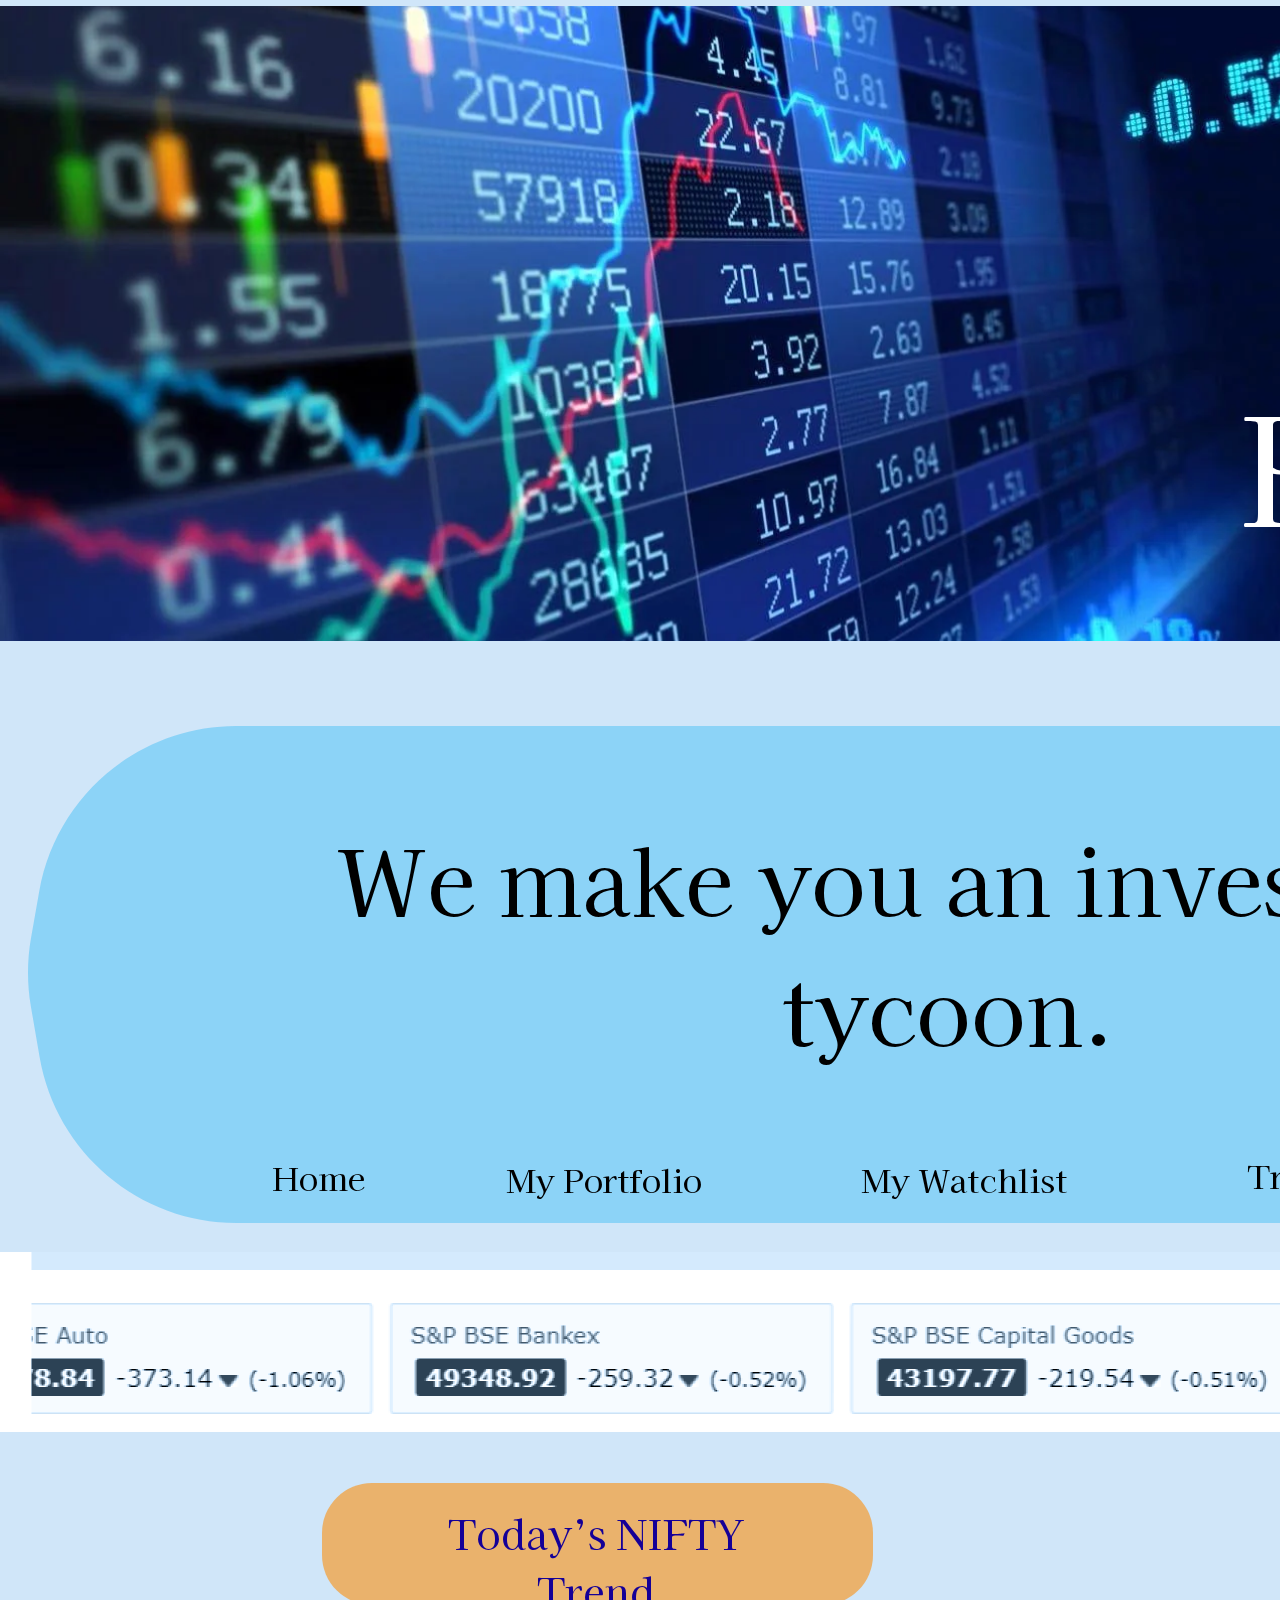
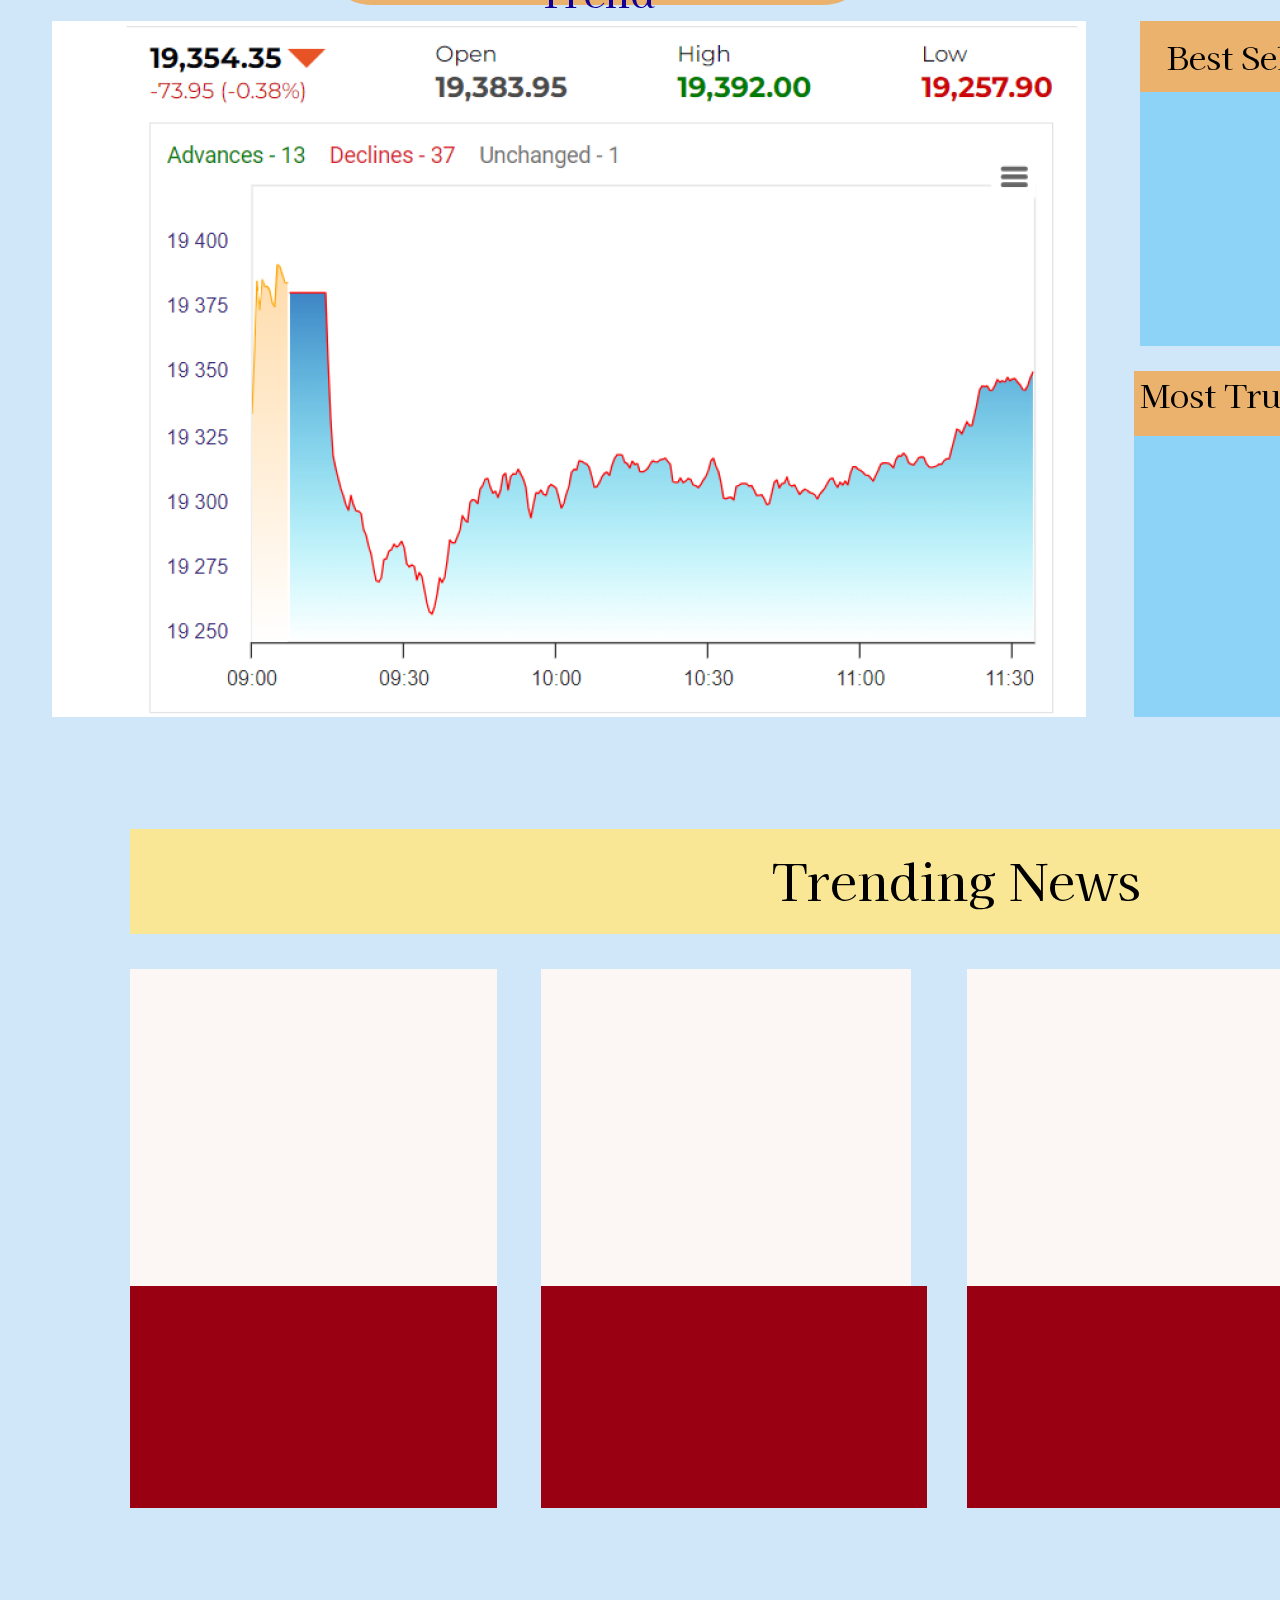
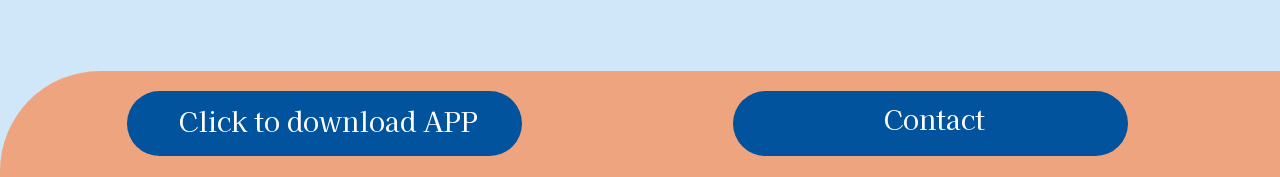
==== index.html @ dc46d0c6 "Pushed from Locofy Builder" ====
<!DOCTYPE html>
<html>
  <head>
    <meta charset="utf-8" />
    <meta name="viewport" content="initial-scale=1, width=device-width" />

    <link rel="stylesheet" href="./global.css" />
    <link rel="stylesheet" href="./index.css" />
    <link
      rel="stylesheet"
      href="https://fonts.googleapis.com/css2?family=Kaisei Decol:wght@400&display=swap"
    />
  </head>
  <body>
    <div class="desktop-1">
      <img class="stock-back-1" alt="" src="./public/stock-back-1@2x.png" />

      <div class="pilot">PILOT</div>
      <img class="desktop-1-child" alt="" src="./public/rectangle-4.svg" />

      <div class="my-portfolio">My Portfolio</div>
      <div class="home">Home</div>
      <div class="market-news">Market News</div>
      <div class="trend">Trend</div>
      <div class="we-make-you-an-investment-tyco">
        <div class="we-make-you">We make you an investment tycoon.</div>
      </div>
      <div class="my-watchlist">My Watchlist</div>
      <img class="stcok-1-icon" alt="" src="./public/stcok-1@2x.png" />

      <img class="nifty-1-icon" alt="" src="./public/nifty-1@2x.png" />

      <div class="desktop-1-item"></div>
      <div class="todays-nifty-trend">Today’s NIFTY Trend</div>
      <div class="desktop-1-inner"></div>
      <div class="best-seller">Best Seller</div>
      <div class="rectangle-div"></div>
      <div class="desktop-1-child1"></div>
      <div class="most-trusted">Most Trusted</div>
      <div class="desktop-1-child2"></div>
      <div class="desktop-1-child3"></div>
      <div class="trending-news">Trending News</div>
      <div class="desktop-1-child4"></div>
      <div class="desktop-1-child5"></div>
      <div class="desktop-1-child6"></div>
      <div class="desktop-1-child7"></div>
      <div class="desktop-1-child8"></div>
      <div class="desktop-1-child9"></div>
      <div class="desktop-1-child10"></div>
      <div class="desktop-1-child11"></div>
      <div class="desktop-1-child12"></div>
      <div class="desktop-1-child13"></div>
      <div class="desktop-1-child14"></div>
      <div class="desktop-1-child15"></div>
      <div class="click-to-download">Click to download APP</div>
      <div class="contact">Contact</div>
      <div class="join-community">Join Community</div>
    </div>
  </body>
</html>
---- global.css ----
body {
  margin: 0;
  line-height: normal;
}

:root {
  /* fonts */
  --font-kaisei-decol: "Kaisei Decol";

  /* font sizes */
  --font-size-8xl: 27px;
  --font-size-13xl: 32px;

  /* Colors */
  --color-white: #fff;
  --bottom-panel: #00539c;
  --foot-box: #eea47f;
  --news-title-box: #990011;
  --news-box: #fcf6f5;
  --color-black: #000;
  --aqua: rgba(38, 182, 244, 0.4);
  --safron: rgba(249, 147, 26, 0.63);

  /* border radiuses */
  --br-31xl: 50px;
  --br-81xl: 100px;
}
---- index.css ----
.stock-back-1 {
  position: absolute;
  top: 6px;
  left: 0;
  border-radius: 0 0 400px 0;
  width: 1933px;
  height: 635px;
  object-fit: cover;
}
.pilot {
  position: absolute;
  top: 353px;
  left: 1200px;
  font-size: 150px;
  color: var(--color-white);
  display: inline-block;
  width: 560px;
  height: 178px;
}
.desktop-1-child {
  position: absolute;
  top: 726px;
  left: 26.01px;
  border-radius: 200px;
  width: 1848px;
  height: 497px;
}
.home,
.market-news,
.my-portfolio,
.trend,
.we-make-you {
  position: absolute;
  top: 1156px;
  left: 488px;
  display: inline-block;
  width: 231px;
  height: 71px;
}
.home,
.market-news,
.trend,
.we-make-you {
  top: 1154px;
  left: 224px;
  width: 188px;
}
.market-news,
.trend,
.we-make-you {
  top: 1157px;
  left: 1470px;
  width: 213px;
}
.trend,
.we-make-you {
  top: 1152px;
  left: 1200px;
  width: 188px;
}
.we-make-you {
  height: 100%;
  width: 100%;
  top: 0;
  left: 0;
}
.we-make-you-an-investment-tyco {
  position: absolute;
  top: 813px;
  left: 215px;
  width: 1464px;
  height: 254px;
  font-size: 90px;
}
.my-watchlist {
  position: absolute;
  top: 1156px;
  left: 860px;
  display: inline-block;
  width: 207px;
  height: 71px;
}
.nifty-1-icon,
.stcok-1-icon {
  position: absolute;
  object-fit: cover;
}
.stcok-1-icon {
  top: 1252px;
  left: 0;
  width: 1950px;
  height: 180px;
  mix-blend-mode: luminosity;
}
.nifty-1-icon {
  top: 1621px;
  left: 52px;
  width: 1034px;
  height: 696px;
}
.desktop-1-item {
  position: absolute;
  top: 1483px;
  left: 322px;
  border-radius: var(--br-31xl);
  background-color: var(--safron);
  width: 551px;
  height: 122px;
}
.todays-nifty-trend {
  position: absolute;
  top: 1504px;
  left: 385px;
  font-size: 40px;
  color: #150097;
  display: inline-block;
  width: 422px;
  height: 79px;
}
.desktop-1-inner {
  position: absolute;
  top: 1621px;
  left: 1140px;
  background-color: var(--safron);
  width: 624px;
  height: 71px;
}
.best-seller {
  position: absolute;
  top: 1633px;
  left: 1167px;
  text-align: left;
  display: inline-block;
  width: 264px;
  height: 47px;
}
.rectangle-div {
  position: absolute;
  top: 1692px;
  left: 1140px;
  background-color: var(--aqua);
  width: 624px;
  height: 254px;
}
.desktop-1-child1 {
  position: absolute;
  top: 1971px;
  left: 1134px;
  background-color: var(--safron);
  width: 630px;
  height: 65px;
}
.most-trusted {
  position: absolute;
  top: 1971px;
  left: 1140px;
  text-align: left;
  display: inline-block;
  width: 277px;
  height: 47px;
}
.desktop-1-child2 {
  position: absolute;
  top: 2036px;
  left: 1134px;
  background-color: var(--aqua);
  width: 630px;
  height: 281px;
}
.desktop-1-child3 {
  position: absolute;
  top: 2429px;
  left: 130px;
  background-color: #f9e795;
  width: 1660px;
  height: 105px;
}
.trending-news {
  position: absolute;
  top: 2443px;
  left: 634px;
  font-size: 50px;
  display: inline-block;
  width: 645px;
  height: 75px;
}
.desktop-1-child4,
.desktop-1-child5,
.desktop-1-child6,
.desktop-1-child7 {
  position: absolute;
  top: 2569px;
  left: 130px;
  background-color: var(--news-box);
  width: 367px;
  height: 539px;
}
.desktop-1-child5,
.desktop-1-child6,
.desktop-1-child7 {
  left: 1386px;
  width: 370px;
}
.desktop-1-child6,
.desktop-1-child7 {
  left: 967px;
  width: 378px;
}
.desktop-1-child7 {
  left: 541px;
  width: 370px;
}
.desktop-1-child10,
.desktop-1-child11,
.desktop-1-child8,
.desktop-1-child9 {
  position: absolute;
  top: 2886px;
  left: 130px;
  background-color: var(--news-title-box);
  width: 367px;
  height: 222px;
}
.desktop-1-child10,
.desktop-1-child11,
.desktop-1-child9 {
  left: 541px;
  width: 386px;
}
.desktop-1-child10,
.desktop-1-child11 {
  left: 967px;
  width: 378px;
}
.desktop-1-child11 {
  left: 1386px;
  width: 370px;
}
.desktop-1-child12 {
  position: absolute;
  top: 3271px;
  left: 0;
  border-radius: var(--br-81xl) var(--br-81xl) 0 0;
  background-color: var(--foot-box);
  width: 1920px;
  height: 106px;
}
.desktop-1-child13,
.desktop-1-child14,
.desktop-1-child15 {
  position: absolute;
  top: 3291px;
  left: 127px;
  border-radius: var(--br-31xl);
  background-color: var(--bottom-panel);
  width: 395px;
  height: 65px;
}
.desktop-1-child14,
.desktop-1-child15 {
  left: 1361px;
}
.desktop-1-child15 {
  left: 733px;
}
.click-to-download,
.contact,
.join-community {
  position: absolute;
  top: 3301px;
  left: 159px;
  font-size: var(--font-size-8xl);
  color: var(--color-white);
  display: inline-block;
  width: 338px;
  height: 43px;
}
.contact,
.join-community {
  top: 3299px;
  left: 767px;
  width: 334px;
  height: 45px;
}
.join-community {
  top: 3304px;
  left: 1401px;
  width: 323px;
  height: 40px;
}
.desktop-1 {
  position: relative;
  background-color: #d0e6f9;
  width: 100%;
  height: 3377px;
  overflow: hidden;
  text-align: center;
  font-size: var(--font-size-13xl);
  color: var(--color-black);
  font-family: var(--font-kaisei-decol);
}
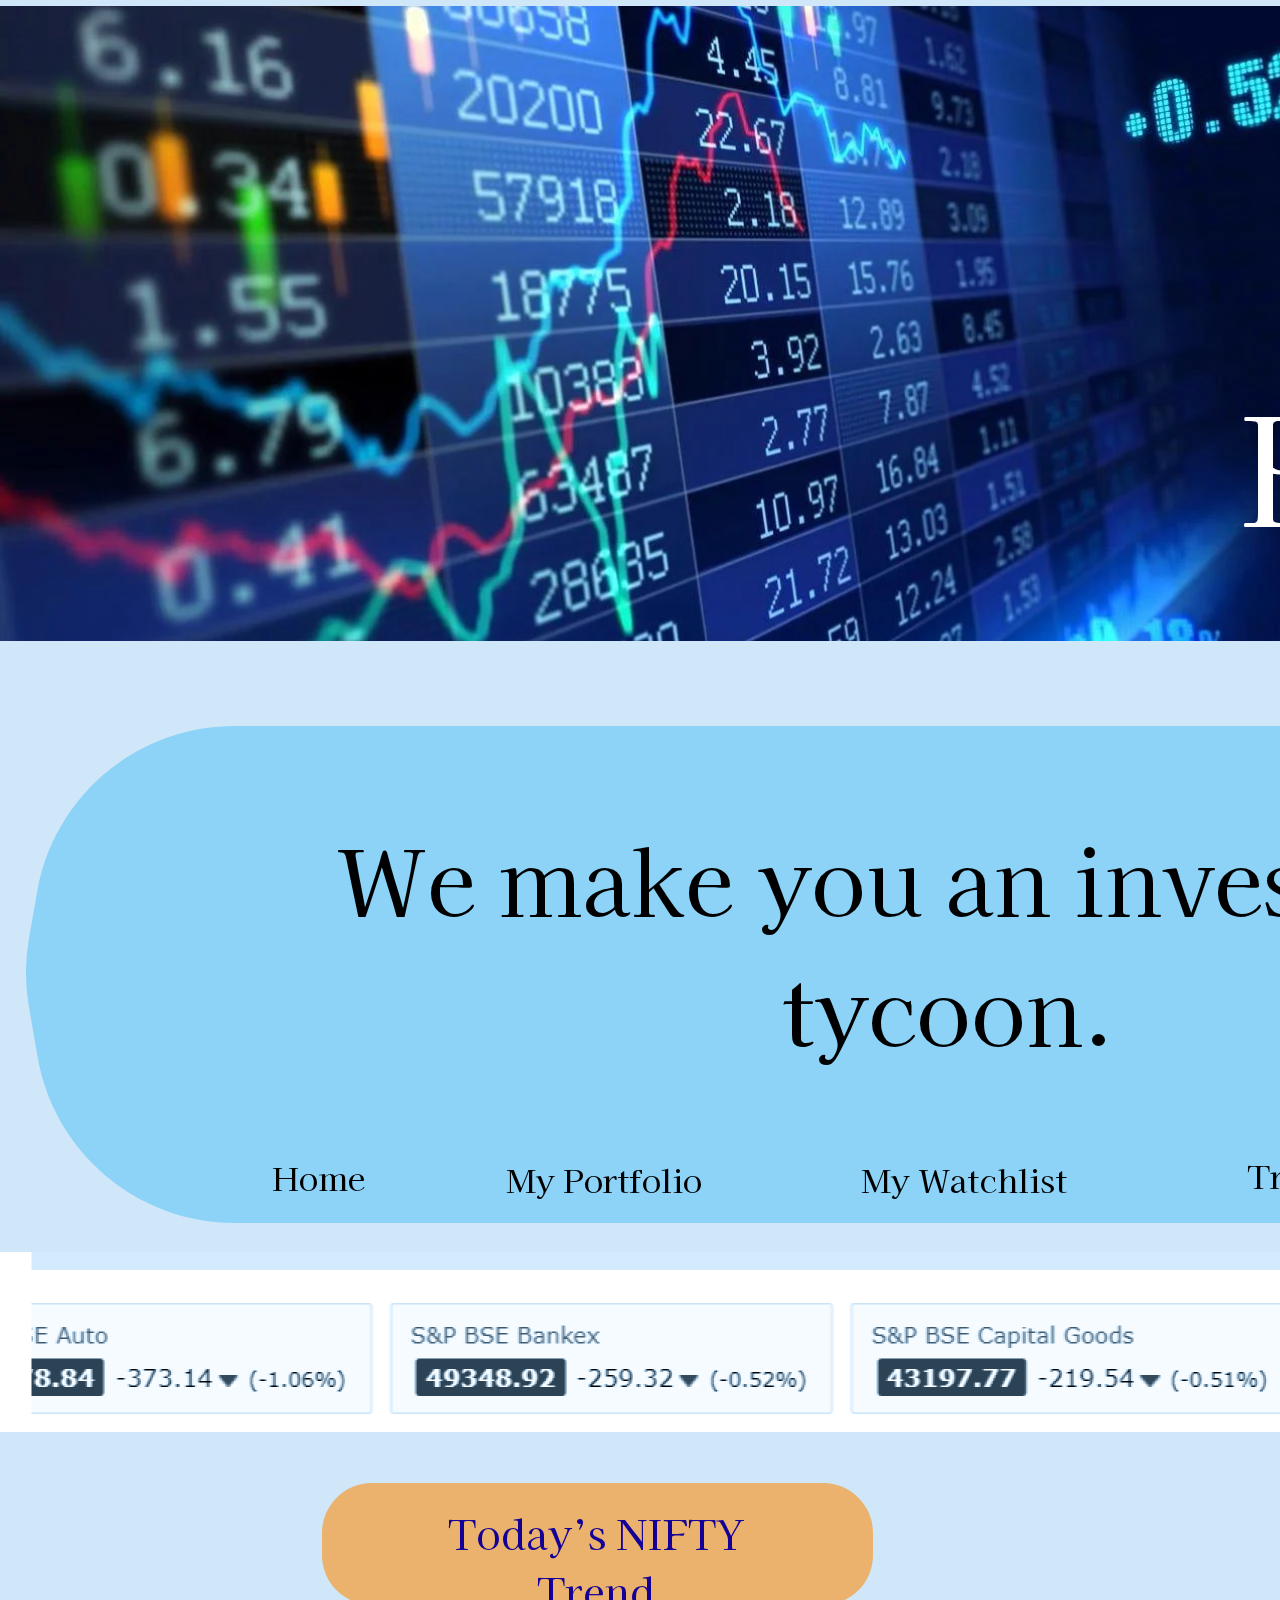
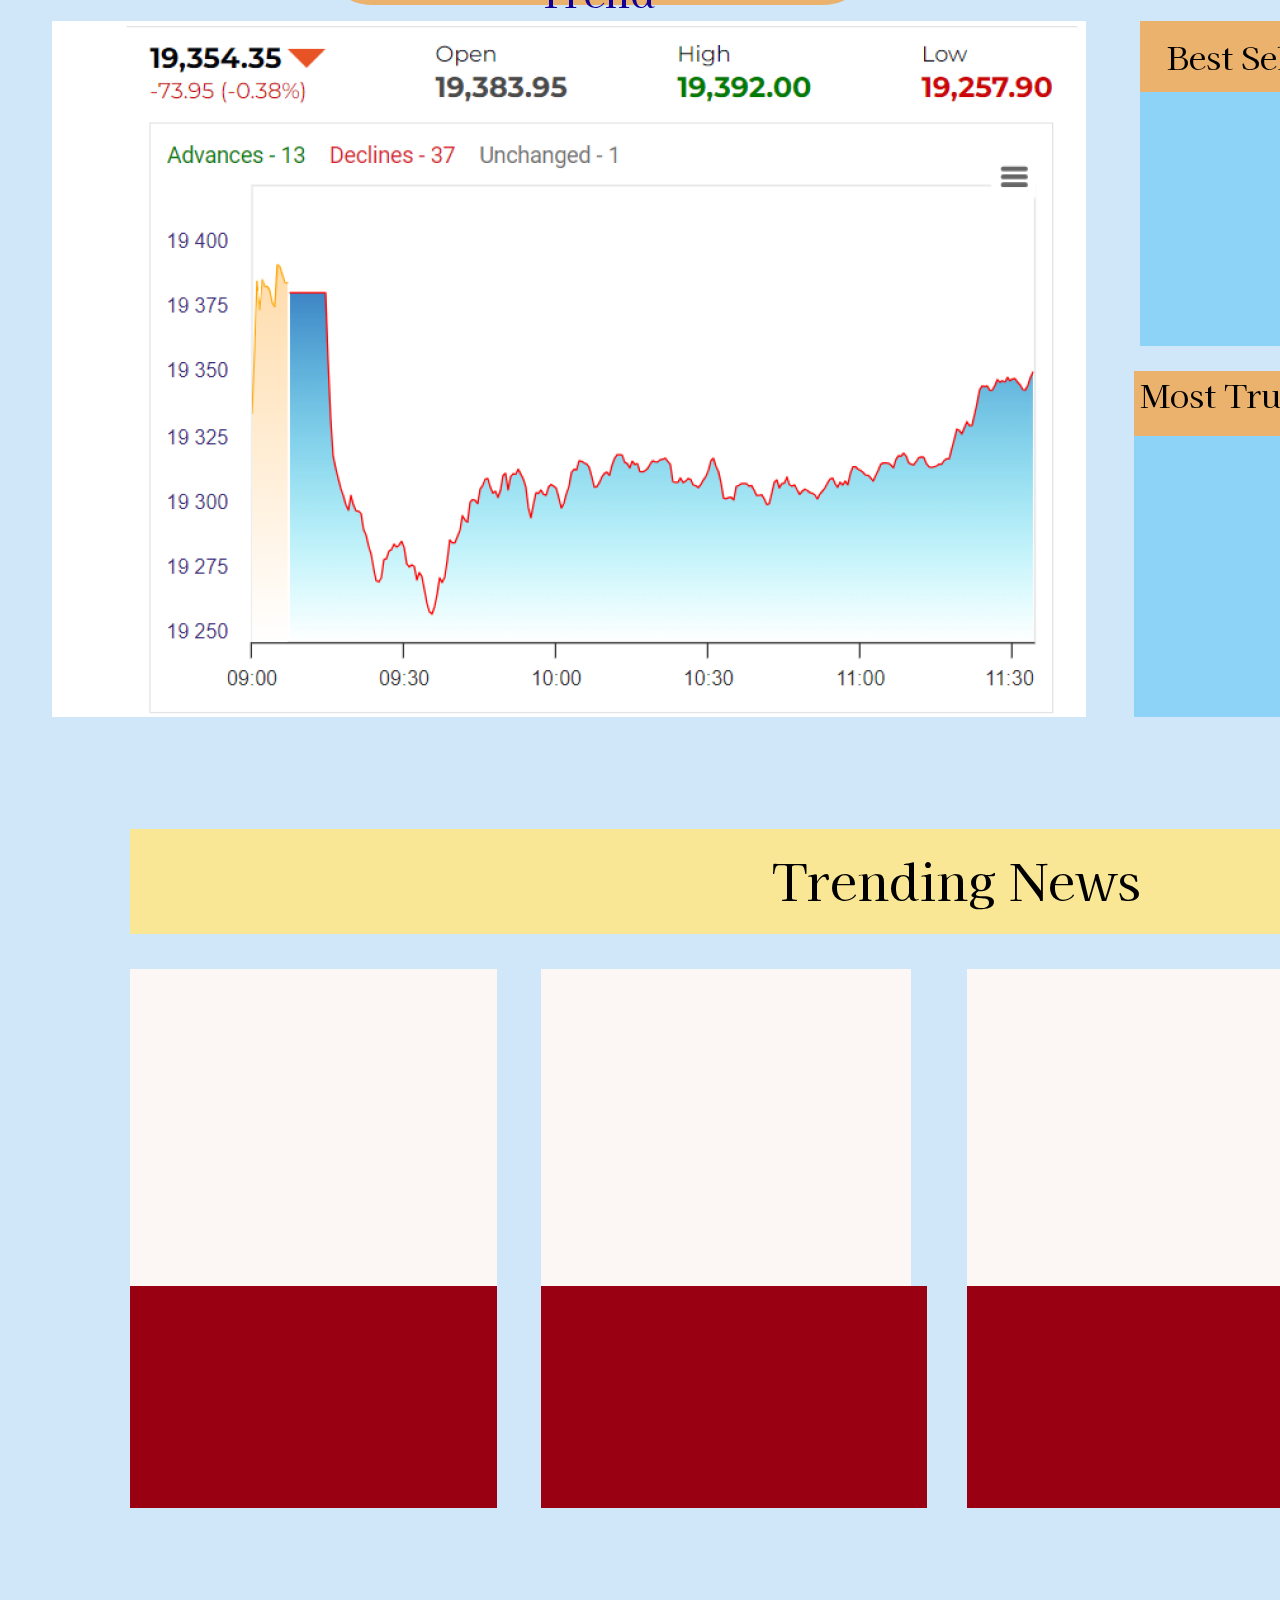
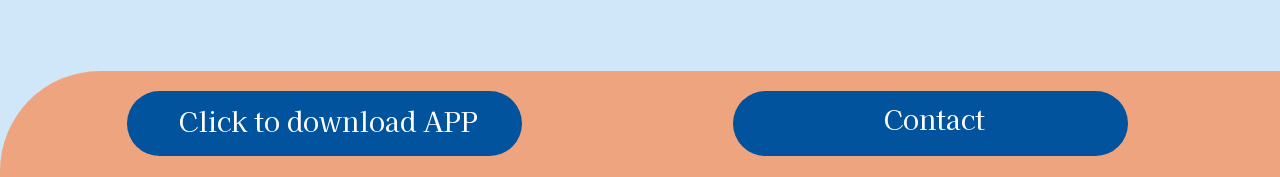
==== commit 5cb14db8: "Updates" ====
--- a/index.html
+++ b/index.html
@@ -1,60 +1 @@
-<!DOCTYPE html>
-<html>
-  <head>
-    <meta charset="utf-8" />
-    <meta name="viewport" content="initial-scale=1, width=device-width" />
-
-    <link rel="stylesheet" href="./global.css" />
-    <link rel="stylesheet" href="./index.css" />
-    <link
-      rel="stylesheet"
-      href="https://fonts.googleapis.com/css2?family=Kaisei Decol:wght@400&display=swap"
-    />
-  </head>
-  <body>
-    <div class="desktop-1">
-      <img class="stock-back-1" alt="" src="./public/stock-back-1@2x.png" />
-
-      <div class="pilot">PILOT</div>
-      <img class="desktop-1-child" alt="" src="./public/rectangle-4.svg" />
-
-      <div class="my-portfolio">My Portfolio</div>
-      <div class="home">Home</div>
-      <div class="market-news">Market News</div>
-      <div class="trend">Trend</div>
-      <div class="we-make-you-an-investment-tyco">
-        <div class="we-make-you">We make you an investment tycoon.</div>
-      </div>
-      <div class="my-watchlist">My Watchlist</div>
-      <img class="stcok-1-icon" alt="" src="./public/stcok-1@2x.png" />
-
-      <img class="nifty-1-icon" alt="" src="./public/nifty-1@2x.png" />
-
-      <div class="desktop-1-item"></div>
-      <div class="todays-nifty-trend">Today’s NIFTY Trend</div>
-      <div class="desktop-1-inner"></div>
-      <div class="best-seller">Best Seller</div>
-      <div class="rectangle-div"></div>
-      <div class="desktop-1-child1"></div>
-      <div class="most-trusted">Most Trusted</div>
-      <div class="desktop-1-child2"></div>
-      <div class="desktop-1-child3"></div>
-      <div class="trending-news">Trending News</div>
-      <div class="desktop-1-child4"></div>
-      <div class="desktop-1-child5"></div>
-      <div class="desktop-1-child6"></div>
-      <div class="desktop-1-child7"></div>
-      <div class="desktop-1-child8"></div>
-      <div class="desktop-1-child9"></div>
-      <div class="desktop-1-child10"></div>
-      <div class="desktop-1-child11"></div>
-      <div class="desktop-1-child12"></div>
-      <div class="desktop-1-child13"></div>
-      <div class="desktop-1-child14"></div>
-      <div class="desktop-1-child15"></div>
-      <div class="click-to-download">Click to download APP</div>
-      <div class="contact">Contact</div>
-      <div class="join-community">Join Community</div>
-    </div>
-  </body>
-</html>
+<!DOCTYPE html><html><head><meta charset="utf-8"><meta name="viewport" content="initial-scale=1, width=device-width"><link rel="stylesheet" href="index.5cf0cad4.css"><link rel="stylesheet" href="index.9312597f.css"><link rel="stylesheet" href="https://fonts.googleapis.com/css2?family=Kaisei Decol:wght@400&display=swap"></head><body> <div class="desktop-1"> <img class="stock-back-1" alt src="stock-back-1@2x.762aadfb.png"> <div class="pilot">PILOT</div> <img class="desktop-1-child" alt src="rectangle-4.1a79f9e1.svg"> <div class="my-portfolio">My Portfolio</div> <div class="home">Home</div> <div class="market-news">Market News</div> <div class="trend">Trend</div> <div class="we-make-you-an-investment-tyco"> <div class="we-make-you">We make you an investment tycoon.</div> </div> <div class="my-watchlist">My Watchlist</div> <img class="stcok-1-icon" alt src="stcok-1@2x.60282969.png"> <img class="nifty-1-icon" alt src="nifty-1@2x.cd23a967.png"> <div class="desktop-1-item"></div> <div class="todays-nifty-trend">Today’s NIFTY Trend</div> <div class="desktop-1-inner"></div> <div class="best-seller">Best Seller</div> <div class="rectangle-div"></div> <div class="desktop-1-child1"></div> <div class="most-trusted">Most Trusted</div> <div class="desktop-1-child2"></div> <div class="desktop-1-child3"></div> <div class="trending-news">Trending News</div> <div class="desktop-1-child4"></div> <div class="desktop-1-child5"></div> <div class="desktop-1-child6"></div> <div class="desktop-1-child7"></div> <div class="desktop-1-child8"></div> <div class="desktop-1-child9"></div> <div class="desktop-1-child10"></div> <div class="desktop-1-child11"></div> <div class="desktop-1-child12"></div> <div class="desktop-1-child13"></div> <div class="desktop-1-child14"></div> <div class="desktop-1-child15"></div> <div class="click-to-download">Click to download APP</div> <div class="contact">Contact</div> <div class="join-community">Join Community</div> </div> </body></html>--- a/index.5cf0cad4.css
+++ b/index.5cf0cad4.css
@@ -0,0 +1,2 @@
+body{margin:0;line-height:normal}:root{--font-kaisei-decol:"Kaisei Decol";--font-size-8xl:27px;--font-size-13xl:32px;--color-white:#fff;--bottom-panel:#00539c;--foot-box:#eea47f;--news-title-box:#901;--news-box:#fcf6f5;--color-black:#000;--aqua:#26b6f466;--safron:#f9931aa1;--br-31xl:50px;--br-81xl:100px}
+/*# sourceMappingURL=index.5cf0cad4.css.map */
--- a/index.9312597f.css
+++ b/index.9312597f.css
@@ -0,0 +1,2 @@
+.stock-back-1{object-fit:cover;border-radius:0 0 400px;width:1933px;height:635px;position:absolute;top:6px;left:0}.pilot{color:var(--color-white);width:560px;height:178px;font-size:150px;display:inline-block;position:absolute;top:353px;left:1200px}.desktop-1-child{border-radius:200px;width:1848px;height:497px;position:absolute;top:726px;left:26.01px}.home,.market-news,.my-portfolio,.trend,.we-make-you{width:231px;height:71px;display:inline-block;position:absolute;top:1156px;left:488px}.home,.market-news,.trend,.we-make-you{width:188px;top:1154px;left:224px}.market-news,.trend,.we-make-you{width:213px;top:1157px;left:1470px}.trend,.we-make-you{width:188px;top:1152px;left:1200px}.we-make-you{width:100%;height:100%;top:0;left:0}.we-make-you-an-investment-tyco{width:1464px;height:254px;font-size:90px;position:absolute;top:813px;left:215px}.my-watchlist{width:207px;height:71px;display:inline-block;position:absolute;top:1156px;left:860px}.nifty-1-icon,.stcok-1-icon{object-fit:cover;position:absolute}.stcok-1-icon{mix-blend-mode:luminosity;width:1950px;height:180px;top:1252px;left:0}.nifty-1-icon{width:1034px;height:696px;top:1621px;left:52px}.desktop-1-item{border-radius:var(--br-31xl);background-color:var(--safron);width:551px;height:122px;position:absolute;top:1483px;left:322px}.todays-nifty-trend{color:#150097;width:422px;height:79px;font-size:40px;display:inline-block;position:absolute;top:1504px;left:385px}.desktop-1-inner{background-color:var(--safron);width:624px;height:71px;position:absolute;top:1621px;left:1140px}.best-seller{text-align:left;width:264px;height:47px;display:inline-block;position:absolute;top:1633px;left:1167px}.rectangle-div{background-color:var(--aqua);width:624px;height:254px;position:absolute;top:1692px;left:1140px}.desktop-1-child1{background-color:var(--safron);width:630px;height:65px;position:absolute;top:1971px;left:1134px}.most-trusted{text-align:left;width:277px;height:47px;display:inline-block;position:absolute;top:1971px;left:1140px}.desktop-1-child2{background-color:var(--aqua);width:630px;height:281px;position:absolute;top:2036px;left:1134px}.desktop-1-child3{background-color:#f9e795;width:1660px;height:105px;position:absolute;top:2429px;left:130px}.trending-news{width:645px;height:75px;font-size:50px;display:inline-block;position:absolute;top:2443px;left:634px}.desktop-1-child4,.desktop-1-child5,.desktop-1-child6,.desktop-1-child7{background-color:var(--news-box);width:367px;height:539px;position:absolute;top:2569px;left:130px}.desktop-1-child5,.desktop-1-child6,.desktop-1-child7{width:370px;left:1386px}.desktop-1-child6,.desktop-1-child7{width:378px;left:967px}.desktop-1-child7{width:370px;left:541px}.desktop-1-child10,.desktop-1-child11,.desktop-1-child8,.desktop-1-child9{background-color:var(--news-title-box);width:367px;height:222px;position:absolute;top:2886px;left:130px}.desktop-1-child10,.desktop-1-child11,.desktop-1-child9{width:386px;left:541px}.desktop-1-child10,.desktop-1-child11{width:378px;left:967px}.desktop-1-child11{width:370px;left:1386px}.desktop-1-child12{border-radius:var(--br-81xl)var(--br-81xl)0 0;background-color:var(--foot-box);width:1920px;height:106px;position:absolute;top:3271px;left:0}.desktop-1-child13,.desktop-1-child14,.desktop-1-child15{border-radius:var(--br-31xl);background-color:var(--bottom-panel);width:395px;height:65px;position:absolute;top:3291px;left:127px}.desktop-1-child14,.desktop-1-child15{left:1361px}.desktop-1-child15{left:733px}.click-to-download,.contact,.join-community{font-size:var(--font-size-8xl);color:var(--color-white);width:338px;height:43px;display:inline-block;position:absolute;top:3301px;left:159px}.contact,.join-community{width:334px;height:45px;top:3299px;left:767px}.join-community{width:323px;height:40px;top:3304px;left:1401px}.desktop-1{text-align:center;font-size:var(--font-size-13xl);color:var(--color-black);font-family:var(--font-kaisei-decol);background-color:#d0e6f9;width:100%;height:3377px;position:relative;overflow:hidden}
+/*# sourceMappingURL=index.9312597f.css.map */
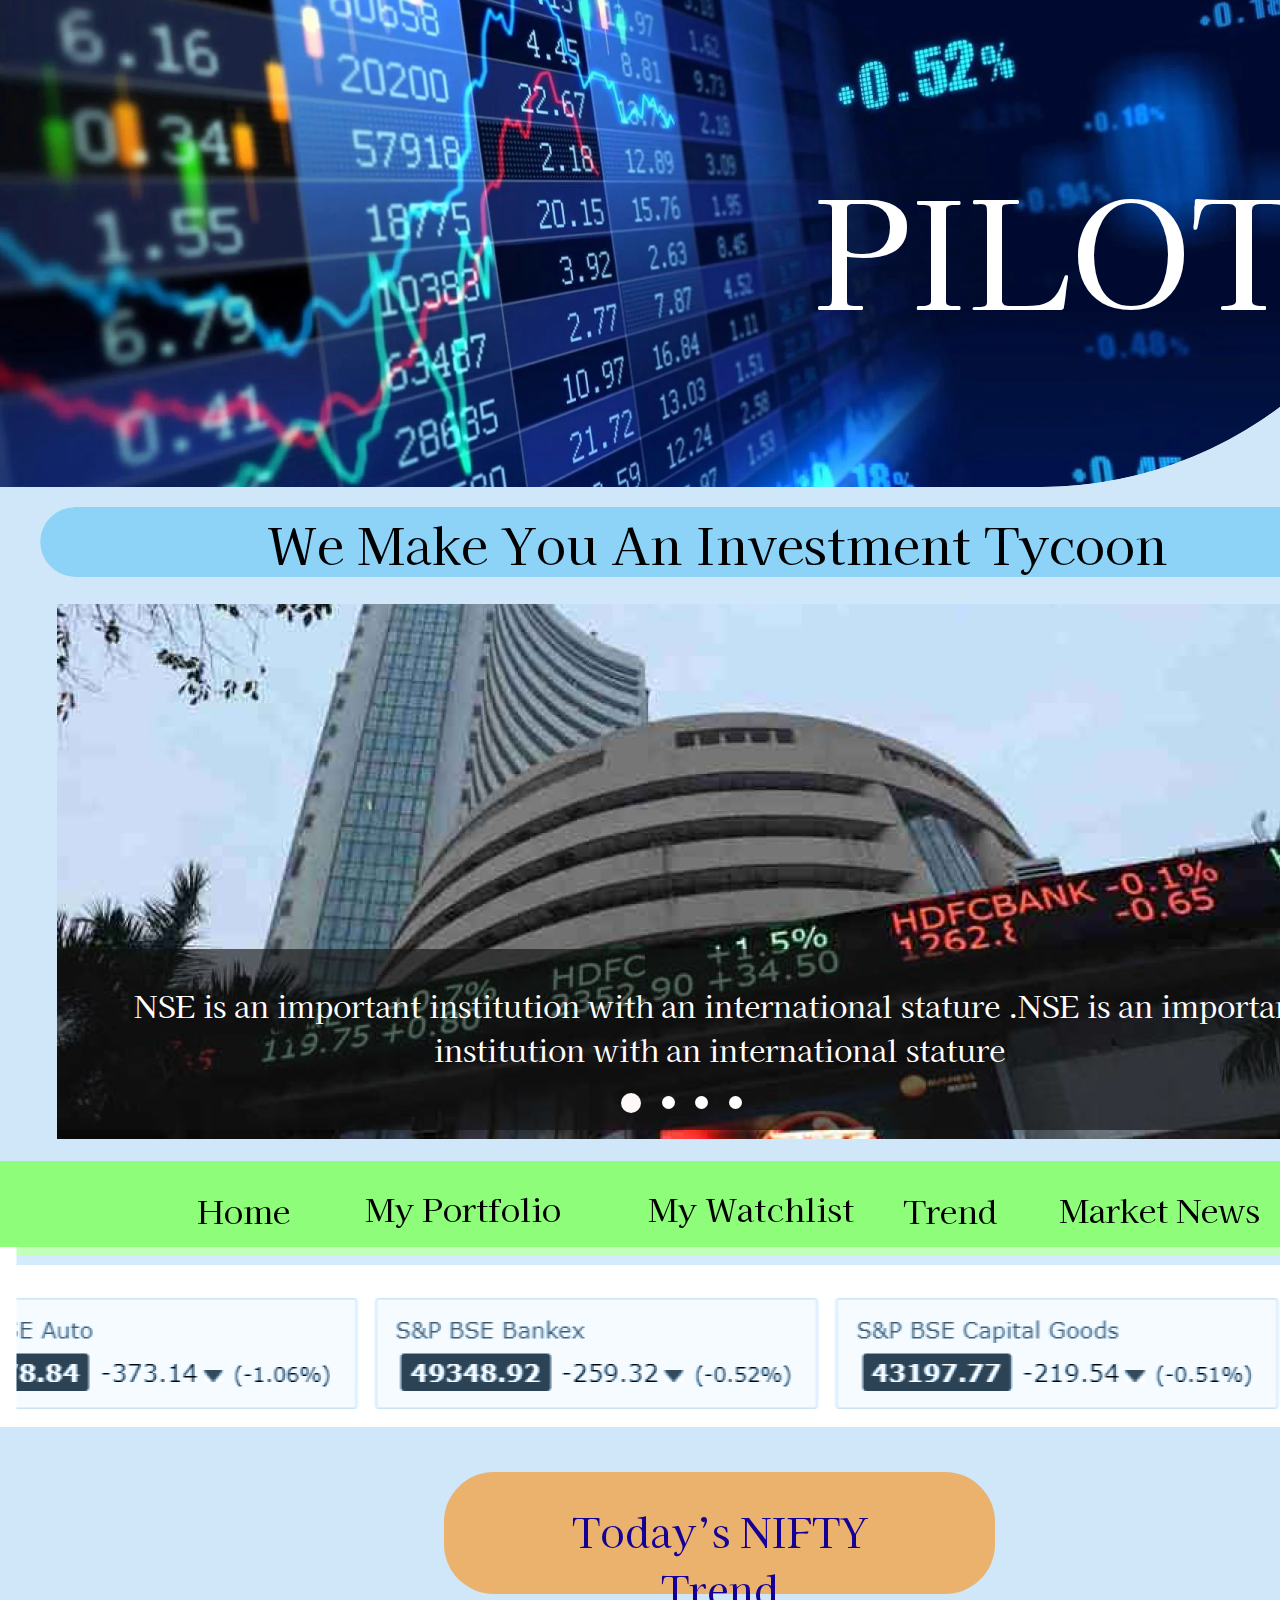
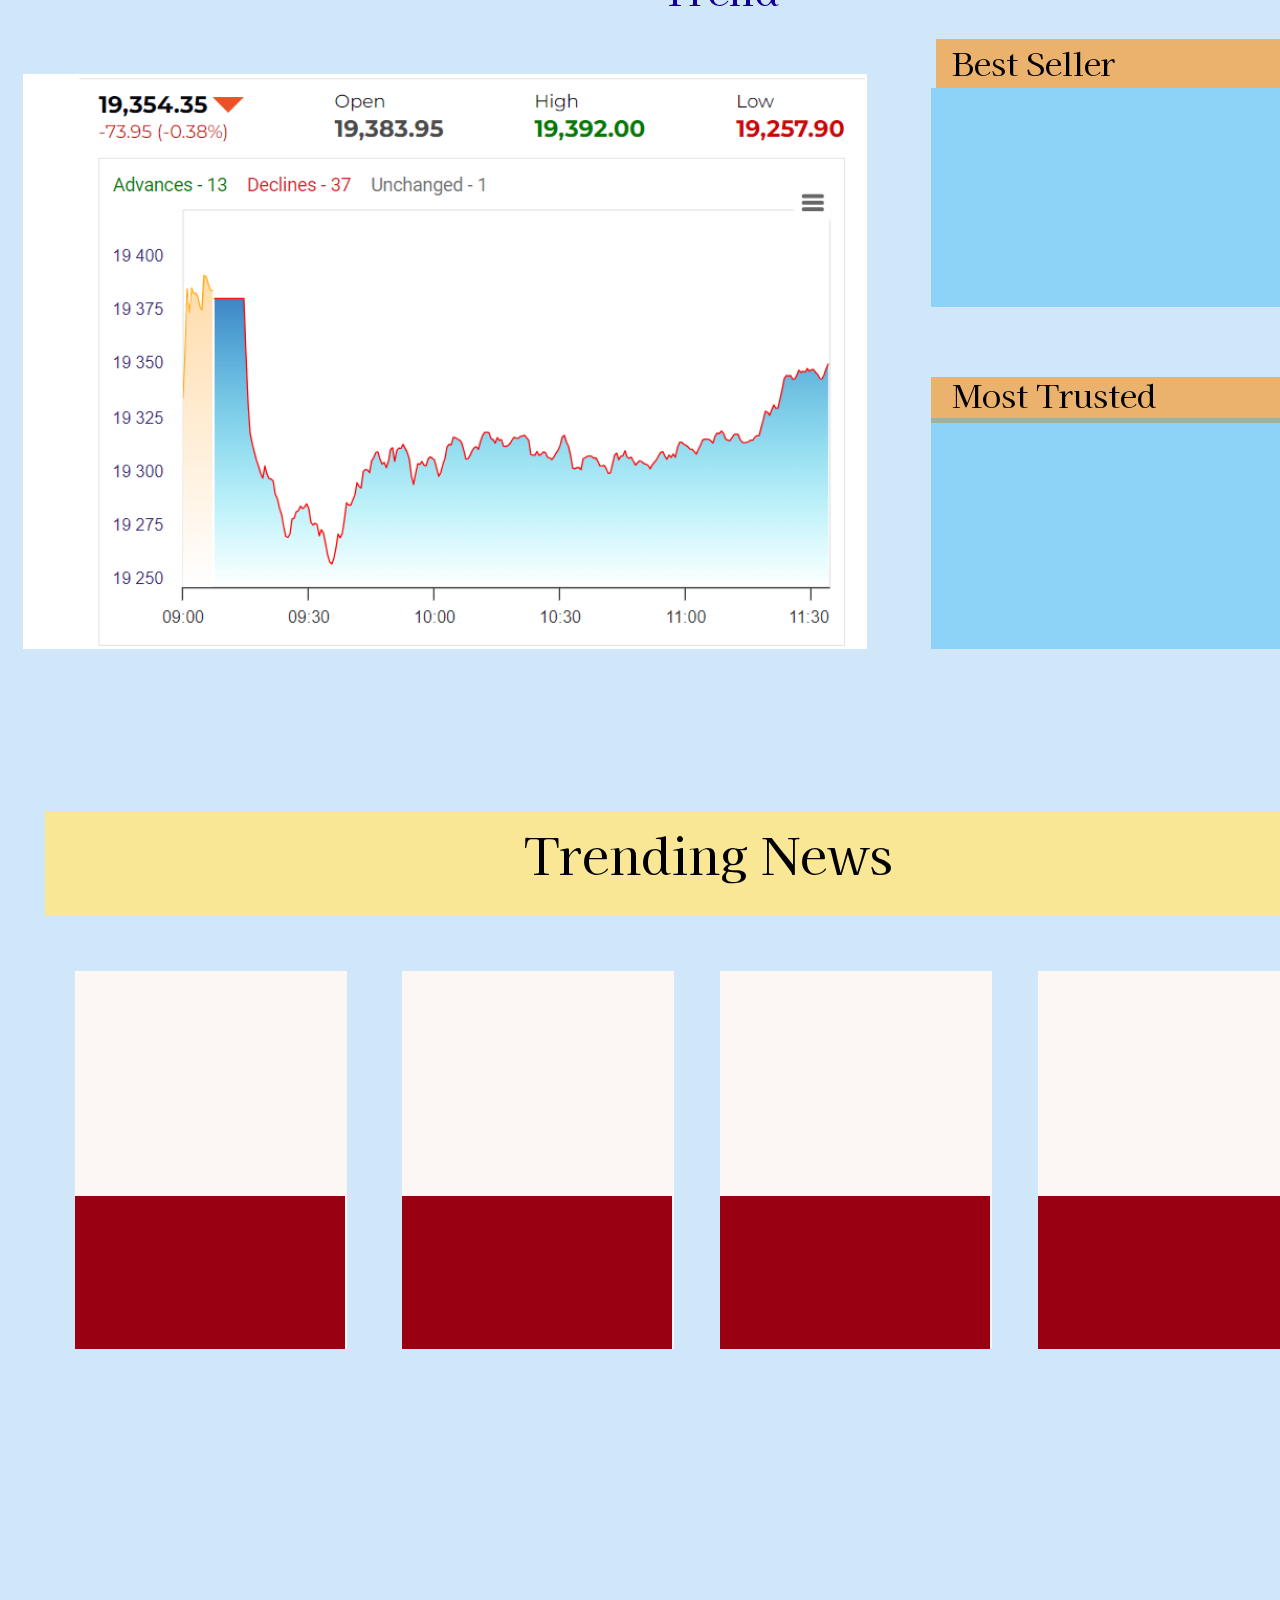
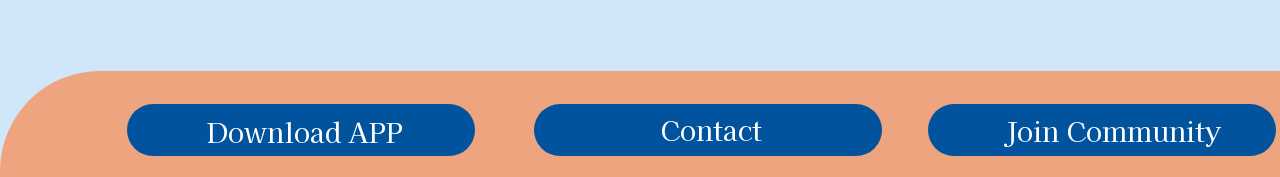
==== commit 30968fbc: "Updates" ====
--- a/index.html
+++ b/index.html
@@ -1 +1 @@
-<!DOCTYPE html><html><head><meta charset="utf-8"><meta name="viewport" content="initial-scale=1, width=device-width"><link rel="stylesheet" href="index.5cf0cad4.css"><link rel="stylesheet" href="index.9312597f.css"><link rel="stylesheet" href="https://fonts.googleapis.com/css2?family=Kaisei Decol:wght@400&display=swap"></head><body> <div class="desktop-1"> <img class="stock-back-1" alt src="stock-back-1@2x.762aadfb.png"> <div class="pilot">PILOT</div> <img class="desktop-1-child" alt src="rectangle-4.1a79f9e1.svg"> <div class="my-portfolio">My Portfolio</div> <div class="home">Home</div> <div class="market-news">Market News</div> <div class="trend">Trend</div> <div class="we-make-you-an-investment-tyco"> <div class="we-make-you">We make you an investment tycoon.</div> </div> <div class="my-watchlist">My Watchlist</div> <img class="stcok-1-icon" alt src="stcok-1@2x.60282969.png"> <img class="nifty-1-icon" alt src="nifty-1@2x.cd23a967.png"> <div class="desktop-1-item"></div> <div class="todays-nifty-trend">Today’s NIFTY Trend</div> <div class="desktop-1-inner"></div> <div class="best-seller">Best Seller</div> <div class="rectangle-div"></div> <div class="desktop-1-child1"></div> <div class="most-trusted">Most Trusted</div> <div class="desktop-1-child2"></div> <div class="desktop-1-child3"></div> <div class="trending-news">Trending News</div> <div class="desktop-1-child4"></div> <div class="desktop-1-child5"></div> <div class="desktop-1-child6"></div> <div class="desktop-1-child7"></div> <div class="desktop-1-child8"></div> <div class="desktop-1-child9"></div> <div class="desktop-1-child10"></div> <div class="desktop-1-child11"></div> <div class="desktop-1-child12"></div> <div class="desktop-1-child13"></div> <div class="desktop-1-child14"></div> <div class="desktop-1-child15"></div> <div class="click-to-download">Click to download APP</div> <div class="contact">Contact</div> <div class="join-community">Join Community</div> </div> </body></html>+<!DOCTYPE html><html><head><meta charset="utf-8"><meta name="viewport" content="initial-scale=1, width=device-width"><link rel="stylesheet" href="index.c511da68.css"><link rel="stylesheet" href="index.6efe6738.css"><link rel="stylesheet" href="https://fonts.googleapis.com/css2?family=Kaisei Decol:wght@400&display=swap"></head><body> <div class="desktop-1"> <div class="desktop-1-child"></div> <img class="stock-back-1" alt src="stock-back-1@2x.63f3dd8a.png"> <div class="pilot">PILOT</div> <img class="desktop-1-item" alt src="rectangle-4.f6eb5c94.svg"> <div class="my-portfolio">My Portfolio</div> <div class="home">Home</div> <div class="market-news">Market News</div> <div class="trend">Trend</div> <div class="my-watchlist">My Watchlist</div> <img class="stcok-1-icon" alt src="stcok-1@2x.39cd025a.png"> <img class="nifty-1-icon" alt src="nifty-1@2x.0ef84a8c.png"> <div class="desktop-1-inner"></div> <div class="todays-nifty-trend">Today’s NIFTY Trend</div> <div class="rectangle-div"></div> <div class="best-seller">Best Seller</div> <div class="desktop-1-child1"></div> <div class="desktop-1-child2"></div> <div class="most-trusted">Most Trusted</div> <div class="desktop-1-child3"></div> <div class="desktop-1-child4"></div> <div class="trending-news">Trending News</div> <div class="desktop-1-child5"></div> <div class="desktop-1-child6"></div> <div class="desktop-1-child7"></div> <div class="desktop-1-child8"></div> <div class="desktop-1-child9"></div> <div class="desktop-1-child10"></div> <div class="download-app">Download APP</div> <div class="contact">Contact</div> <div class="join-community">Join Community</div> <div class="desktop-1-child11"></div> <div class="desktop-1-child12"></div> <div class="desktop-1-child13"></div> <div class="desktop-1-child14"></div> <div class="desktop-1-child15"></div> <div class="desktop-1-child16"></div> <div class="we-make-you">We Make You An Investment Tycoon</div> <img class="nse-1-icon" alt src="1644954899-nse-1@2x.e7eab2bb.png"> <div class="desktop-1-child17"></div> <div class="nse-is-an"> NSE is an important institution with an international stature .NSE is an important institution with an international stature </div> <div class="ellipse-div"></div> <div class="desktop-1-child18"></div> <div class="desktop-1-child19"></div> <div class="desktop-1-child20"></div> </div> </body></html>--- a/index.c511da68.css
+++ b/index.c511da68.css
@@ -0,0 +1,2 @@
+body{margin:0;line-height:normal}:root{--font-kaisei-decol:"Kaisei Decol";--font-size-31xl:50px;--font-size-8xl:27px;--font-size-13xl:32px;--color-white:#fff;--news-box:#fcf6f5;--color-black:#000;--news-title-box:#901;--bottom-panel:#00539c;--foot-box:#eea47f;--aqua:#26b6f466;--safron:#f9931aa1;--blue-color:#6a39f8;--br-31xl:50px;--br-81xl:100px}
+/*# sourceMappingURL=index.c511da68.css.map */
--- a/index.6efe6738.css
+++ b/index.6efe6738.css
@@ -0,0 +1,2 @@
+.desktop-1-child,.stock-back-1{width:1440px;position:absolute;left:0}.desktop-1-child{background-color:#8dfd7a;height:95px;top:1161px}.stock-back-1{object-fit:cover;border-radius:0 0 400px;height:487px;top:0}.pilot{color:var(--color-white);width:560px;height:178px;font-size:150px;display:inline-block;position:absolute;top:136px;left:774px}.desktop-1-item{border-radius:200px;width:1359px;height:70px;position:absolute;top:507px;left:40.3px}.home,.market-news,.my-portfolio,.my-watchlist,.trend{width:231px;height:71px;display:inline-block;position:absolute;top:1185px;left:347px}.home,.market-news,.my-watchlist,.trend{width:188px;top:1187px;left:149px}.market-news,.my-watchlist,.trend{width:213px;top:1186px;left:1053px}.my-watchlist,.trend{width:188px;top:1187px;left:856px}.my-watchlist{width:207px;top:1185px;left:647px}.nifty-1-icon,.stcok-1-icon{object-fit:cover;position:absolute}.stcok-1-icon{mix-blend-mode:luminosity;width:1920px;height:180px;top:1247px;left:0}.nifty-1-icon{width:844px;height:575px;top:1674px;left:23px}.desktop-1-inner{border-radius:var(--br-31xl);background-color:var(--safron);width:551px;height:122px;position:absolute;top:1472px;left:444px}.todays-nifty-trend{color:#150097;width:422px;height:79px;font-size:40px;display:inline-block;position:absolute;top:1502px;left:509px}.rectangle-div{background-color:var(--safron);width:431px;height:49px;position:absolute;top:1639px;left:936px}.best-seller{text-align:left;width:264px;height:47px;display:inline-block;position:absolute;top:1639px;left:952px}.desktop-1-child1,.desktop-1-child2{background-color:var(--aqua);width:442px;height:219px;position:absolute;top:1688px;left:931px}.desktop-1-child2{background-color:var(--safron);width:441px;height:46px;top:1977px}.most-trusted{text-align:left;width:277px;height:47px;display:inline-block;position:absolute;top:1971px;left:952px}.desktop-1-child3{background-color:var(--aqua);width:434px;height:231px;position:absolute;top:2018px;left:931px}.desktop-1-child4{background-color:#f9e795;width:1328px;height:105px;position:absolute;top:2411px;left:45px}.trending-news{font-size:var(--font-size-31xl);width:645px;height:75px;display:inline-block;position:absolute;top:2417px;left:386px}.desktop-1-child5,.desktop-1-child6{background-color:var(--news-box);width:272px;height:378px;position:absolute;top:2571px;left:75px}.desktop-1-child6{background-color:var(--news-title-box);width:270px;height:153px;top:2796px}.desktop-1-child7{border-radius:var(--br-81xl)var(--br-81xl)0 0;background-color:var(--foot-box);width:1431px;height:106px;position:absolute;top:3271px;left:0}.desktop-1-child10,.desktop-1-child8,.desktop-1-child9{border-radius:var(--br-31xl);background-color:var(--bottom-panel);width:348px;height:52px;position:absolute;top:3304px;left:127px}.desktop-1-child10,.desktop-1-child9{left:928px}.desktop-1-child10{left:534px}.contact,.download-app,.join-community{font-size:var(--font-size-8xl);color:var(--color-white);width:298px;height:34px;display:inline-block;position:absolute;top:3312px;left:155px}.contact,.join-community{width:295px;height:36px;top:3310px;left:563px}.join-community{width:285px;height:32px;top:3311px;left:970px}.desktop-1-child11,.desktop-1-child12{background-color:var(--news-box);width:272px;height:378px;position:absolute;top:2571px;left:402px}.desktop-1-child12{background-color:var(--news-title-box);width:270px;height:153px;top:2796px}.desktop-1-child13,.desktop-1-child14{background-color:var(--news-box);width:272px;height:378px;position:absolute;top:2571px;left:720px}.desktop-1-child14{background-color:var(--news-title-box);width:270px;height:153px;top:2796px}.desktop-1-child15,.desktop-1-child16{background-color:var(--news-box);width:272px;height:378px;position:absolute;top:2571px;left:1038px}.desktop-1-child16{background-color:var(--news-title-box);width:270px;height:153px;top:2796px}.we-make-you{font-size:var(--font-size-31xl);width:1136px;height:194px;display:inline-block;position:absolute;top:507px;left:149px}.desktop-1-child17,.nse-1-icon{width:1330px;position:absolute;left:57px}.nse-1-icon{object-fit:cover;height:535px;top:604px}.desktop-1-child17{background-color:#121111a1;height:181px;top:949px}.nse-is-an{color:var(--color-white);width:1223px;height:98px;font-size:30px;display:inline-block;position:absolute;top:983px;left:108px}.ellipse-div{background-color:#fff8f8;border-radius:50%;width:20px;height:20px;position:absolute;top:1093px;left:621px}.desktop-1-child18,.desktop-1-child19,.desktop-1-child20{background-color:var(--color-white);border-radius:50%;width:13px;height:13px;position:absolute;top:1096px;left:662px}.desktop-1-child19,.desktop-1-child20{left:695px}.desktop-1-child20{left:729px}.desktop-1{text-align:center;font-size:var(--font-size-13xl);color:var(--color-black);font-family:var(--font-kaisei-decol);background-color:#d0e6f9;width:100%;height:3377px;position:relative;overflow:hidden}
+/*# sourceMappingURL=index.6efe6738.css.map */
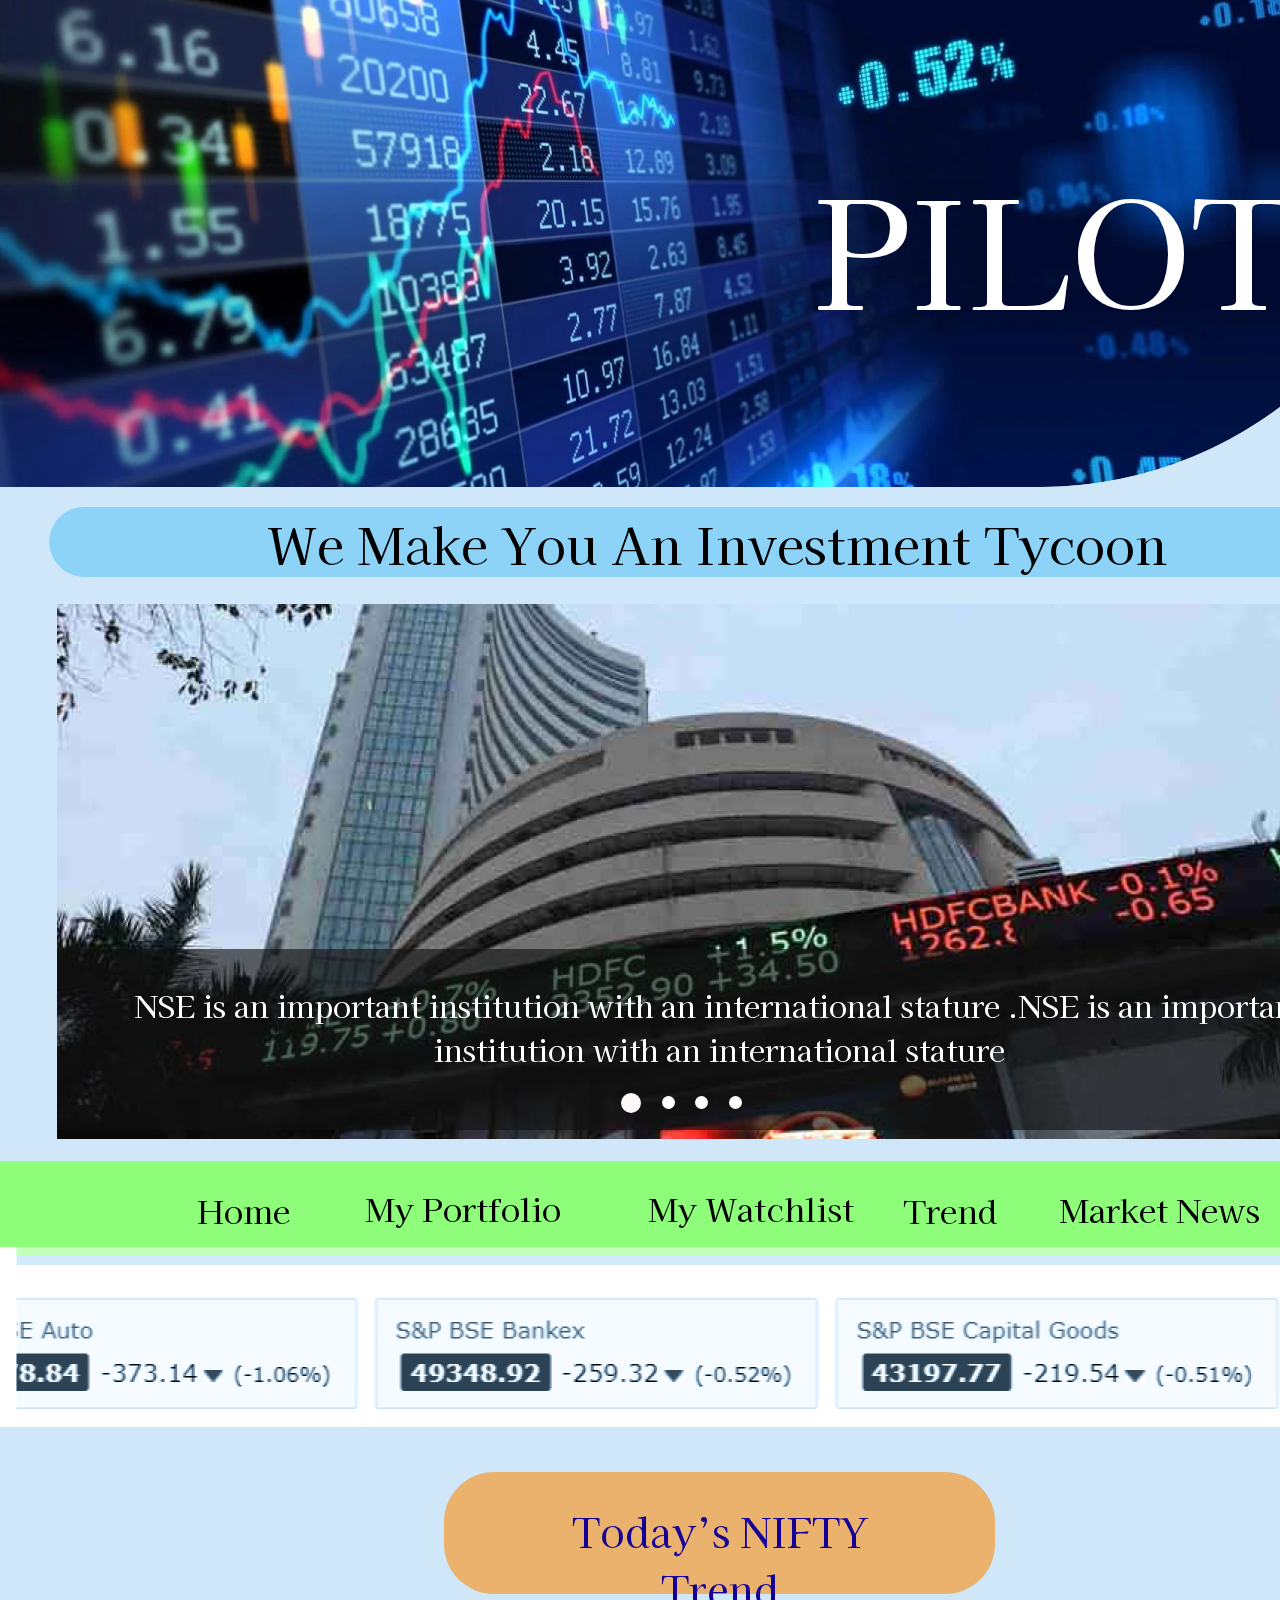
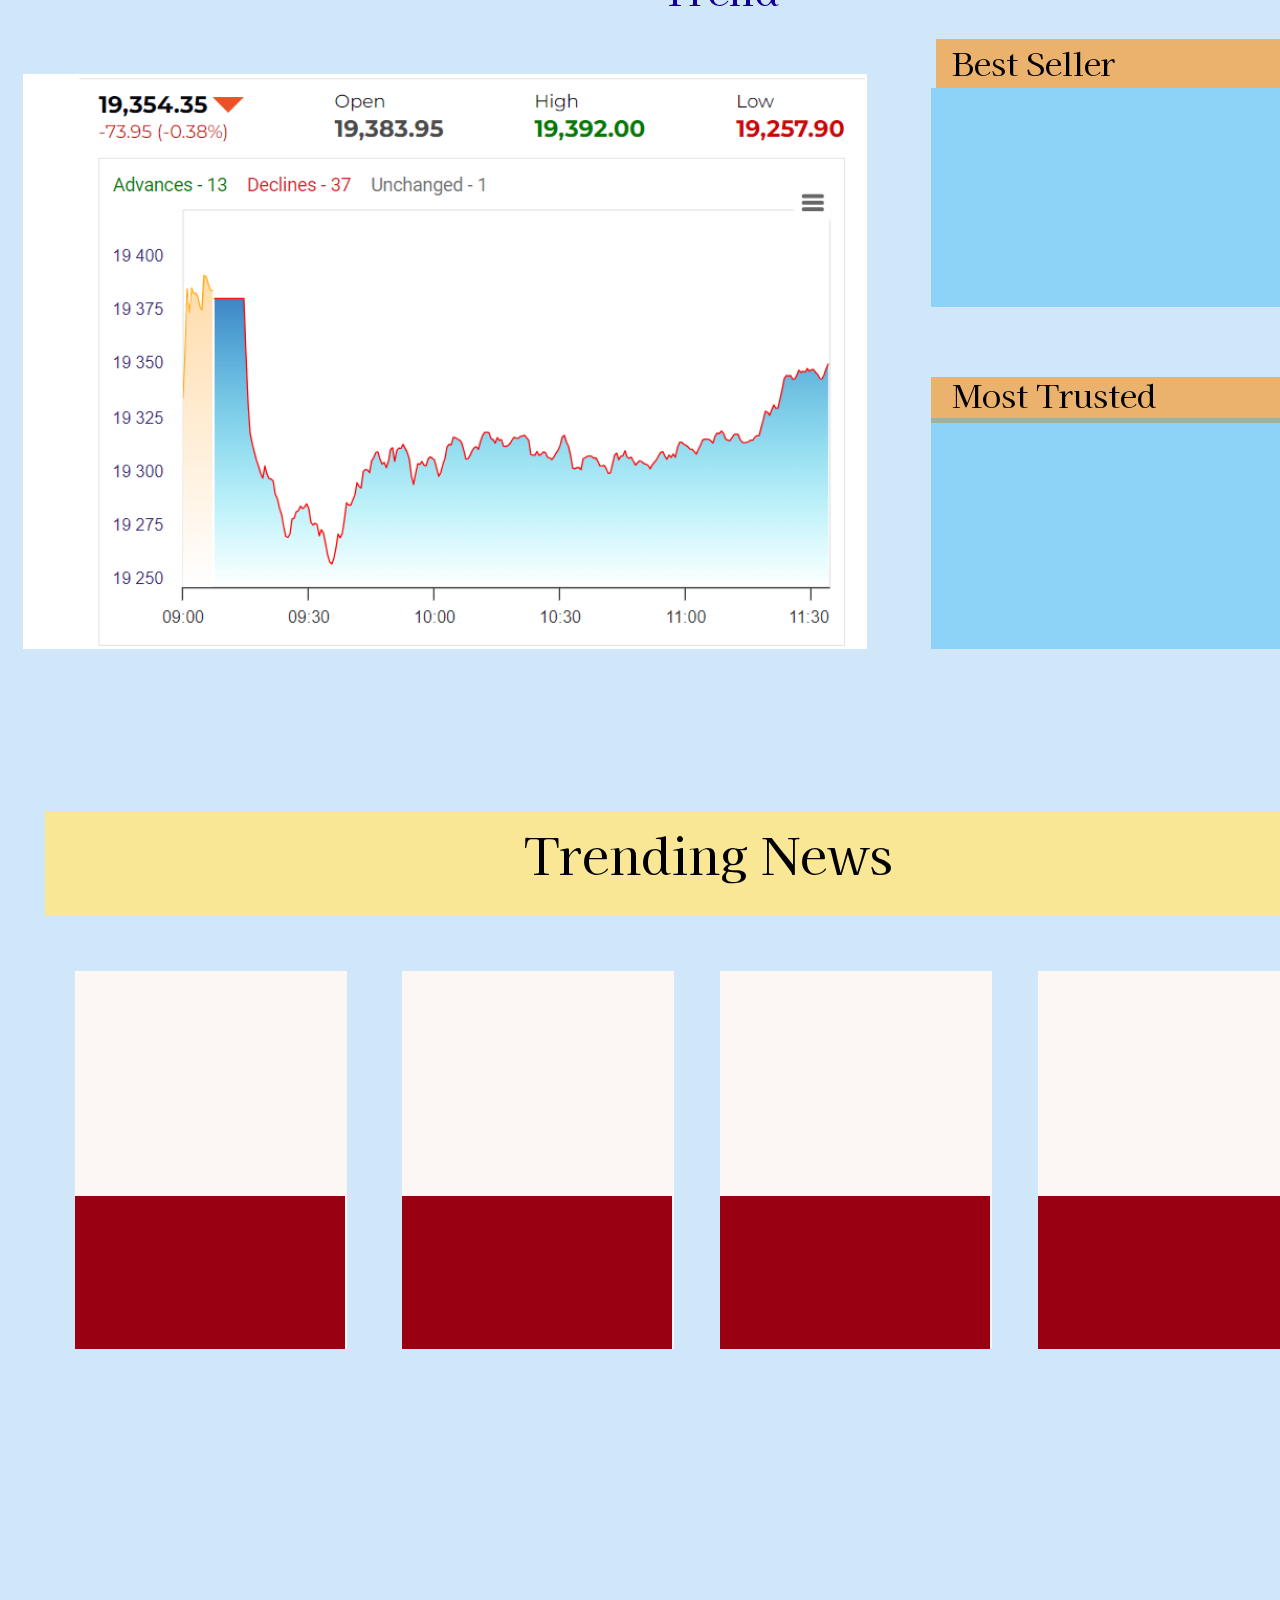
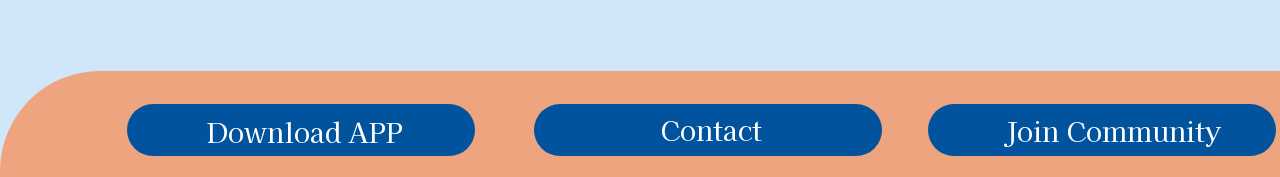
==== commit 475ebf7a: "Pushed from Locofy Builder" ====
--- a/index.html
+++ b/index.html
@@ -1 +1,70 @@
-<!DOCTYPE html><html><head><meta charset="utf-8"><meta name="viewport" content="initial-scale=1, width=device-width"><link rel="stylesheet" href="index.c511da68.css"><link rel="stylesheet" href="index.6efe6738.css"><link rel="stylesheet" href="https://fonts.googleapis.com/css2?family=Kaisei Decol:wght@400&display=swap"></head><body> <div class="desktop-1"> <div class="desktop-1-child"></div> <img class="stock-back-1" alt src="stock-back-1@2x.63f3dd8a.png"> <div class="pilot">PILOT</div> <img class="desktop-1-item" alt src="rectangle-4.f6eb5c94.svg"> <div class="my-portfolio">My Portfolio</div> <div class="home">Home</div> <div class="market-news">Market News</div> <div class="trend">Trend</div> <div class="my-watchlist">My Watchlist</div> <img class="stcok-1-icon" alt src="stcok-1@2x.39cd025a.png"> <img class="nifty-1-icon" alt src="nifty-1@2x.0ef84a8c.png"> <div class="desktop-1-inner"></div> <div class="todays-nifty-trend">Today’s NIFTY Trend</div> <div class="rectangle-div"></div> <div class="best-seller">Best Seller</div> <div class="desktop-1-child1"></div> <div class="desktop-1-child2"></div> <div class="most-trusted">Most Trusted</div> <div class="desktop-1-child3"></div> <div class="desktop-1-child4"></div> <div class="trending-news">Trending News</div> <div class="desktop-1-child5"></div> <div class="desktop-1-child6"></div> <div class="desktop-1-child7"></div> <div class="desktop-1-child8"></div> <div class="desktop-1-child9"></div> <div class="desktop-1-child10"></div> <div class="download-app">Download APP</div> <div class="contact">Contact</div> <div class="join-community">Join Community</div> <div class="desktop-1-child11"></div> <div class="desktop-1-child12"></div> <div class="desktop-1-child13"></div> <div class="desktop-1-child14"></div> <div class="desktop-1-child15"></div> <div class="desktop-1-child16"></div> <div class="we-make-you">We Make You An Investment Tycoon</div> <img class="nse-1-icon" alt src="1644954899-nse-1@2x.e7eab2bb.png"> <div class="desktop-1-child17"></div> <div class="nse-is-an"> NSE is an important institution with an international stature .NSE is an important institution with an international stature </div> <div class="ellipse-div"></div> <div class="desktop-1-child18"></div> <div class="desktop-1-child19"></div> <div class="desktop-1-child20"></div> </div> </body></html>+<!DOCTYPE html>
+<html>
+  <head>
+    <meta charset="utf-8" />
+    <meta name="viewport" content="initial-scale=1, width=device-width" />
+
+    <link rel="stylesheet" href="./global.css" />
+    <link rel="stylesheet" href="./index.css" />
+    <link
+      rel="stylesheet"
+      href="https://fonts.googleapis.com/css2?family=Kaisei Decol:wght@400&display=swap"
+    />
+  </head>
+  <body>
+    <div class="desktop-1">
+      <div class="desktop-1-child"></div>
+      <img class="stock-back-1" alt="" src="./public/stock-back-1@2x.png" />
+
+      <div class="pilot">PILOT</div>
+      <img class="desktop-1-item" alt="" src="./public/rectangle-4.svg" />
+
+      <div class="my-portfolio">My Portfolio</div>
+      <div class="home">Home</div>
+      <div class="market-news">Market News</div>
+      <div class="trend">Trend</div>
+      <div class="my-watchlist">My Watchlist</div>
+      <img class="stcok-1-icon" alt="" src="./public/stcok-1@2x.png" />
+
+      <img class="nifty-1-icon" alt="" src="./public/nifty-1@2x.png" />
+
+      <div class="desktop-1-inner"></div>
+      <div class="todays-nifty-trend">Today’s NIFTY Trend</div>
+      <div class="rectangle-div"></div>
+      <div class="best-seller">Best Seller</div>
+      <div class="desktop-1-child1"></div>
+      <div class="desktop-1-child2"></div>
+      <div class="most-trusted">Most Trusted</div>
+      <div class="desktop-1-child3"></div>
+      <div class="desktop-1-child4"></div>
+      <div class="trending-news">Trending News</div>
+      <div class="desktop-1-child5"></div>
+      <div class="desktop-1-child6"></div>
+      <div class="desktop-1-child7"></div>
+      <div class="desktop-1-child8"></div>
+      <div class="desktop-1-child9"></div>
+      <div class="desktop-1-child10"></div>
+      <div class="download-app">Download APP</div>
+      <div class="contact">Contact</div>
+      <div class="join-community">Join Community</div>
+      <div class="desktop-1-child11"></div>
+      <div class="desktop-1-child12"></div>
+      <div class="desktop-1-child13"></div>
+      <div class="desktop-1-child14"></div>
+      <div class="desktop-1-child15"></div>
+      <div class="desktop-1-child16"></div>
+      <div class="we-make-you">We Make You An Investment Tycoon</div>
+      <img class="nse-1-icon" alt="" src="./public/1644954899-nse-1@2x.png" />
+
+      <div class="desktop-1-child17"></div>
+      <div class="nse-is-an">
+        NSE is an important institution with an international stature .NSE is an
+        important institution with an international stature
+      </div>
+      <div class="ellipse-div"></div>
+      <div class="desktop-1-child18"></div>
+      <div class="desktop-1-child19"></div>
+      <div class="desktop-1-child20"></div>
+    </div>
+  </body>
+</html>
--- a/global.css
+++ b/global.css
@@ -0,0 +1,29 @@
+body {
+  margin: 0;
+  line-height: normal;
+}
+
+:root {
+  /* fonts */
+  --font-kaisei-decol: "Kaisei Decol";
+
+  /* font sizes */
+  --font-size-31xl: 50px;
+  --font-size-8xl: 27px;
+  --font-size-13xl: 32px;
+
+  /* Colors */
+  --color-white: #fff;
+  --news-box: #fcf6f5;
+  --color-black: #000;
+  --news-title-box: #990011;
+  --bottom-panel: #00539c;
+  --foot-box: #eea47f;
+  --aqua: rgba(38, 182, 244, 0.4);
+  --safron: rgba(249, 147, 26, 0.63);
+  --blue-color: #6a39f8;
+
+  /* border radiuses */
+  --br-31xl: 50px;
+  --br-81xl: 100px;
+}
--- a/index.css
+++ b/index.css
@@ -0,0 +1,361 @@
+.desktop-1-child,
+.stock-back-1 {
+  position: absolute;
+  left: 0;
+  width: 1440px;
+}
+.desktop-1-child {
+  top: 1161px;
+  background-color: #8dfd7a;
+  height: 95px;
+}
+.stock-back-1 {
+  top: 0;
+  border-radius: 0 0 400px 0;
+  height: 487px;
+  object-fit: cover;
+}
+.pilot {
+  position: absolute;
+  top: 136px;
+  left: 774px;
+  font-size: 150px;
+  color: var(--color-white);
+  display: inline-block;
+  width: 560px;
+  height: 178px;
+}
+.desktop-1-item {
+  position: absolute;
+  top: 507px;
+  left: 40.3px;
+  border-radius: 200px;
+  width: 1359px;
+  height: 70px;
+}
+.home,
+.market-news,
+.my-portfolio,
+.my-watchlist,
+.trend {
+  position: absolute;
+  top: 1185px;
+  left: 347px;
+  display: inline-block;
+  width: 231px;
+  height: 71px;
+}
+.home,
+.market-news,
+.my-watchlist,
+.trend {
+  top: 1187px;
+  left: 149px;
+  width: 188px;
+}
+.market-news,
+.my-watchlist,
+.trend {
+  top: 1186px;
+  left: 1053px;
+  width: 213px;
+}
+.my-watchlist,
+.trend {
+  top: 1187px;
+  left: 856px;
+  width: 188px;
+}
+.my-watchlist {
+  top: 1185px;
+  left: 647px;
+  width: 207px;
+}
+.nifty-1-icon,
+.stcok-1-icon {
+  position: absolute;
+  object-fit: cover;
+}
+.stcok-1-icon {
+  top: 1247px;
+  left: 0;
+  width: 1920px;
+  height: 180px;
+  mix-blend-mode: luminosity;
+}
+.nifty-1-icon {
+  top: 1674px;
+  left: 23px;
+  width: 844px;
+  height: 575px;
+}
+.desktop-1-inner {
+  position: absolute;
+  top: 1472px;
+  left: 444px;
+  border-radius: var(--br-31xl);
+  background-color: var(--safron);
+  width: 551px;
+  height: 122px;
+}
+.todays-nifty-trend {
+  position: absolute;
+  top: 1502px;
+  left: 509px;
+  font-size: 40px;
+  color: #150097;
+  display: inline-block;
+  width: 422px;
+  height: 79px;
+}
+.rectangle-div {
+  position: absolute;
+  top: 1639px;
+  left: 936px;
+  background-color: var(--safron);
+  width: 431px;
+  height: 49px;
+}
+.best-seller {
+  position: absolute;
+  top: 1639px;
+  left: 952px;
+  text-align: left;
+  display: inline-block;
+  width: 264px;
+  height: 47px;
+}
+.desktop-1-child1,
+.desktop-1-child2 {
+  position: absolute;
+  top: 1688px;
+  left: 931px;
+  background-color: var(--aqua);
+  width: 442px;
+  height: 219px;
+}
+.desktop-1-child2 {
+  top: 1977px;
+  background-color: var(--safron);
+  width: 441px;
+  height: 46px;
+}
+.most-trusted {
+  position: absolute;
+  top: 1971px;
+  left: 952px;
+  text-align: left;
+  display: inline-block;
+  width: 277px;
+  height: 47px;
+}
+.desktop-1-child3 {
+  position: absolute;
+  top: 2018px;
+  left: 931px;
+  background-color: var(--aqua);
+  width: 434px;
+  height: 231px;
+}
+.desktop-1-child4 {
+  position: absolute;
+  top: 2411px;
+  left: 45px;
+  background-color: #f9e795;
+  width: 1328px;
+  height: 105px;
+}
+.trending-news {
+  position: absolute;
+  top: 2417px;
+  left: 386px;
+  font-size: var(--font-size-31xl);
+  display: inline-block;
+  width: 645px;
+  height: 75px;
+}
+.desktop-1-child5,
+.desktop-1-child6 {
+  position: absolute;
+  top: 2571px;
+  left: 75px;
+  background-color: var(--news-box);
+  width: 272px;
+  height: 378px;
+}
+.desktop-1-child6 {
+  top: 2796px;
+  background-color: var(--news-title-box);
+  width: 270px;
+  height: 153px;
+}
+.desktop-1-child7 {
+  position: absolute;
+  top: 3271px;
+  left: 0;
+  border-radius: var(--br-81xl) var(--br-81xl) 0 0;
+  background-color: var(--foot-box);
+  width: 1431px;
+  height: 106px;
+}
+.desktop-1-child10,
+.desktop-1-child8,
+.desktop-1-child9 {
+  position: absolute;
+  top: 3304px;
+  left: 127px;
+  border-radius: var(--br-31xl);
+  background-color: var(--bottom-panel);
+  width: 348px;
+  height: 52px;
+}
+.desktop-1-child10,
+.desktop-1-child9 {
+  left: 928px;
+}
+.desktop-1-child10 {
+  left: 534px;
+}
+.contact,
+.download-app,
+.join-community {
+  position: absolute;
+  top: 3312px;
+  left: 155px;
+  font-size: var(--font-size-8xl);
+  color: var(--color-white);
+  display: inline-block;
+  width: 298px;
+  height: 34px;
+}
+.contact,
+.join-community {
+  top: 3310px;
+  left: 563px;
+  width: 295px;
+  height: 36px;
+}
+.join-community {
+  top: 3311px;
+  left: 970px;
+  width: 285px;
+  height: 32px;
+}
+.desktop-1-child11,
+.desktop-1-child12 {
+  position: absolute;
+  top: 2571px;
+  left: 402px;
+  background-color: var(--news-box);
+  width: 272px;
+  height: 378px;
+}
+.desktop-1-child12 {
+  top: 2796px;
+  background-color: var(--news-title-box);
+  width: 270px;
+  height: 153px;
+}
+.desktop-1-child13,
+.desktop-1-child14 {
+  position: absolute;
+  top: 2571px;
+  left: 720px;
+  background-color: var(--news-box);
+  width: 272px;
+  height: 378px;
+}
+.desktop-1-child14 {
+  top: 2796px;
+  background-color: var(--news-title-box);
+  width: 270px;
+  height: 153px;
+}
+.desktop-1-child15,
+.desktop-1-child16 {
+  position: absolute;
+  top: 2571px;
+  left: 1038px;
+  background-color: var(--news-box);
+  width: 272px;
+  height: 378px;
+}
+.desktop-1-child16 {
+  top: 2796px;
+  background-color: var(--news-title-box);
+  width: 270px;
+  height: 153px;
+}
+.we-make-you {
+  position: absolute;
+  top: 507px;
+  left: 149px;
+  font-size: var(--font-size-31xl);
+  display: inline-block;
+  width: 1136px;
+  height: 194px;
+}
+.desktop-1-child17,
+.nse-1-icon {
+  position: absolute;
+  left: 57px;
+  width: 1330px;
+}
+.nse-1-icon {
+  top: 604px;
+  height: 535px;
+  object-fit: cover;
+}
+.desktop-1-child17 {
+  top: 949px;
+  background-color: rgba(18, 17, 17, 0.63);
+  height: 181px;
+}
+.nse-is-an {
+  position: absolute;
+  top: 983px;
+  left: 108px;
+  font-size: 30px;
+  color: var(--color-white);
+  display: inline-block;
+  width: 1223px;
+  height: 98px;
+}
+.ellipse-div {
+  position: absolute;
+  top: 1093px;
+  left: 621px;
+  border-radius: 50%;
+  background-color: #fff8f8;
+  width: 20px;
+  height: 20px;
+}
+.desktop-1-child18,
+.desktop-1-child19,
+.desktop-1-child20 {
+  position: absolute;
+  top: 1096px;
+  left: 662px;
+  border-radius: 50%;
+  background-color: var(--color-white);
+  width: 13px;
+  height: 13px;
+}
+.desktop-1-child19,
+.desktop-1-child20 {
+  left: 695px;
+}
+.desktop-1-child20 {
+  left: 729px;
+}
+.desktop-1 {
+  position: relative;
+  background-color: #d0e6f9;
+  width: 100%;
+  height: 3377px;
+  overflow: hidden;
+  text-align: center;
+  font-size: var(--font-size-13xl);
+  color: var(--color-black);
+  font-family: var(--font-kaisei-decol);
+}
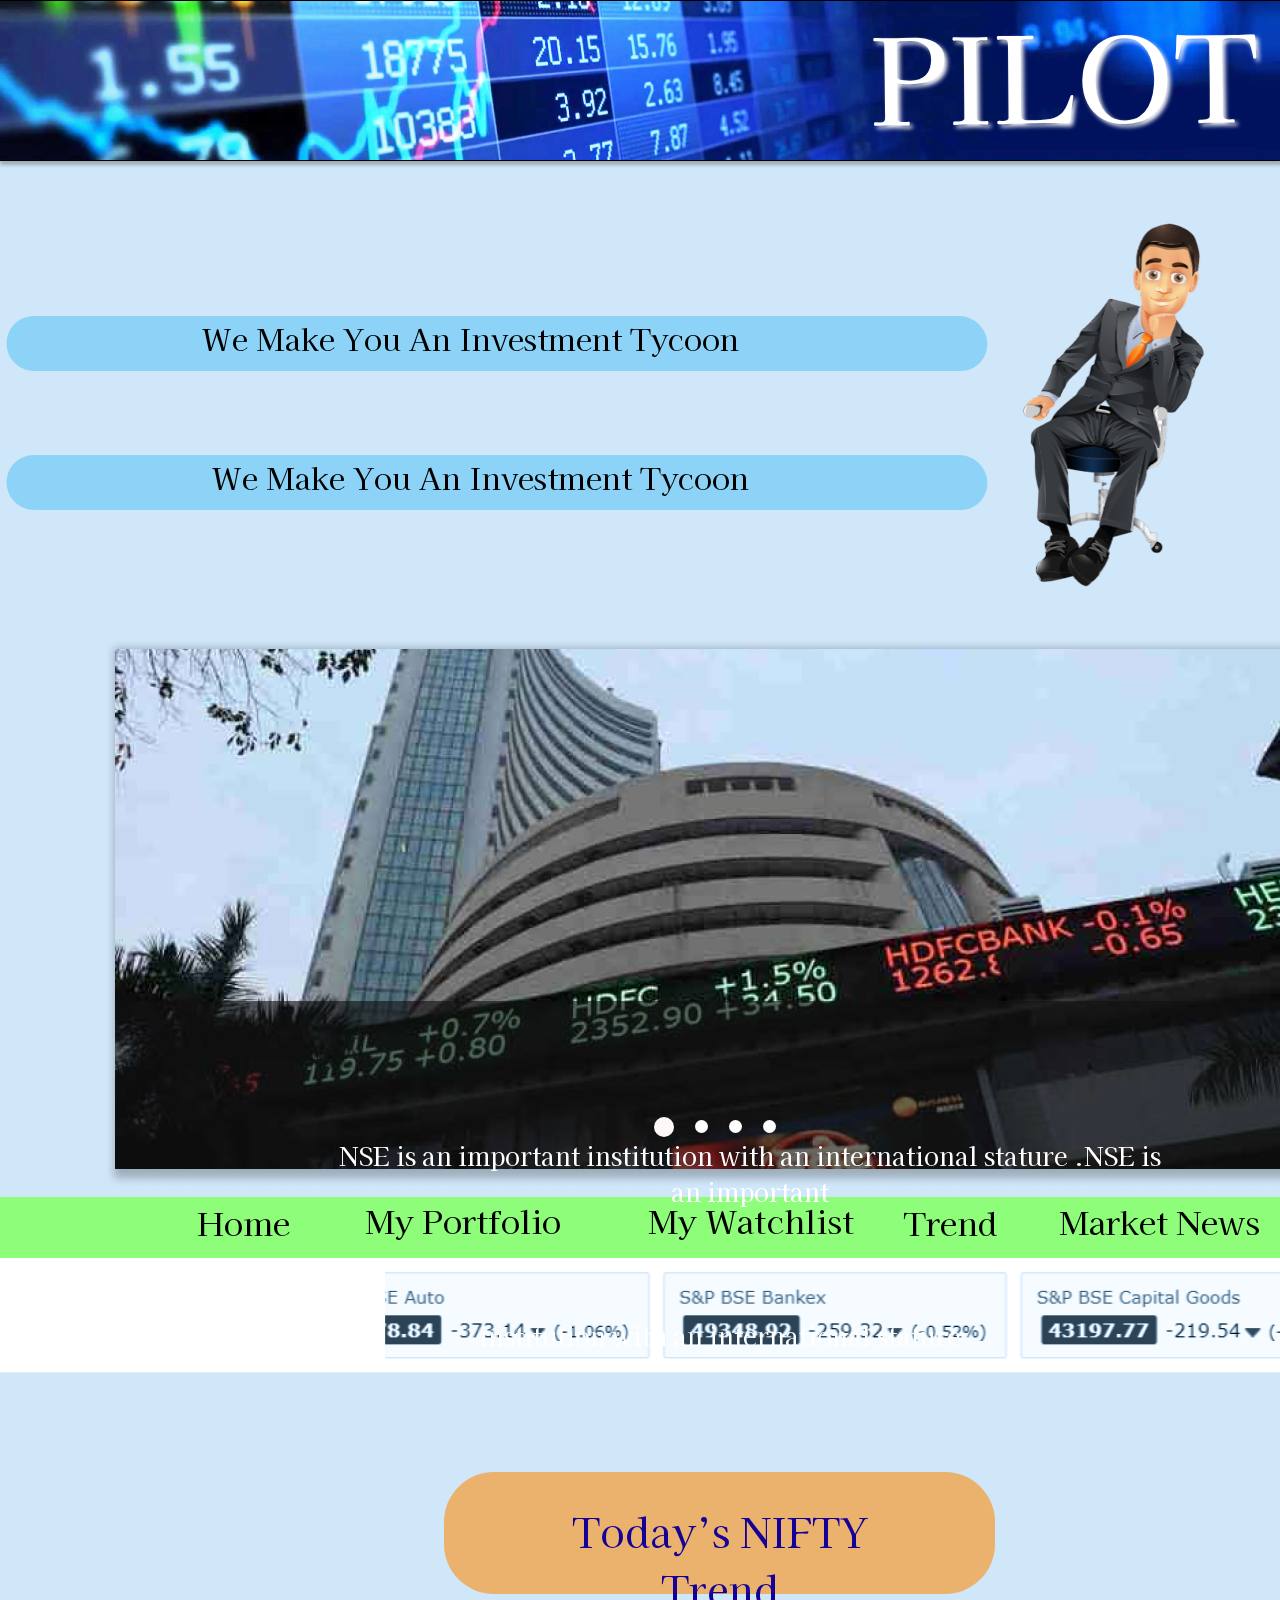
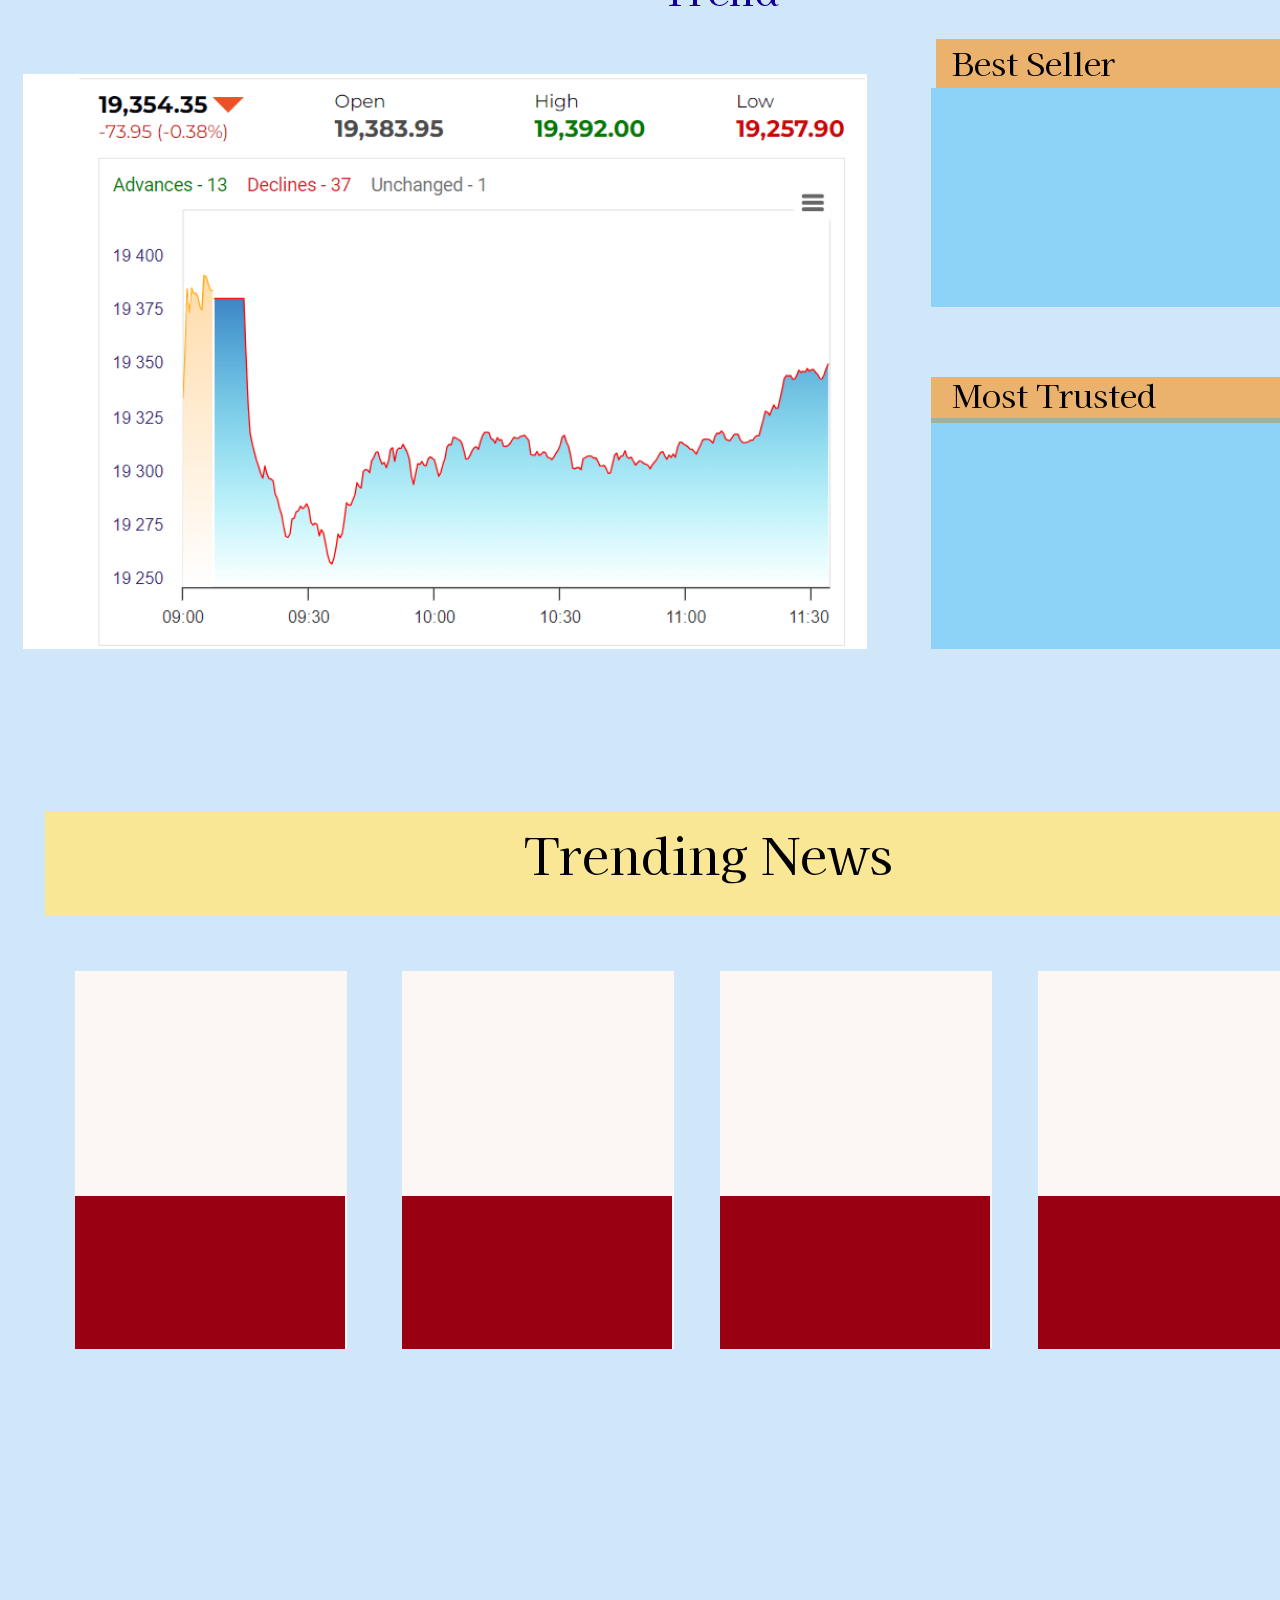
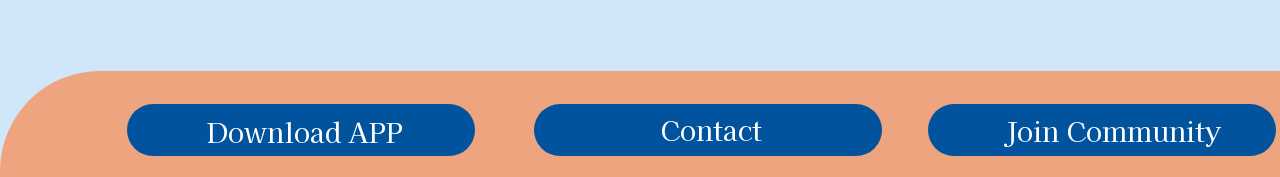
==== commit 59c8acce: "Pushed from Locofy Builder" ====
--- a/index.html
+++ b/index.html
@@ -13,6 +13,8 @@
   </head>
   <body>
     <div class="desktop-1">
+      <img class="stcok-1-icon" alt="" src="./public/stcok-1@2x.png" />
+
       <div class="desktop-1-child"></div>
       <img class="stock-back-1" alt="" src="./public/stock-back-1@2x.png" />
 
@@ -24,8 +26,6 @@
       <div class="market-news">Market News</div>
       <div class="trend">Trend</div>
       <div class="my-watchlist">My Watchlist</div>
-      <img class="stcok-1-icon" alt="" src="./public/stcok-1@2x.png" />
-
       <img class="nifty-1-icon" alt="" src="./public/nifty-1@2x.png" />
 
       <div class="desktop-1-inner"></div>
@@ -57,14 +57,26 @@
       <img class="nse-1-icon" alt="" src="./public/1644954899-nse-1@2x.png" />
 
       <div class="desktop-1-child17"></div>
-      <div class="nse-is-an">
-        NSE is an important institution with an international stature .NSE is an
-        important institution with an international stature
+      <div class="nse-is-an-container">
+        <p class="nse-is">
+          NSE is an important institution with an international stature .NSE is
+          an important
+        </p>
+        <p class="nse-is">institution with an international stature</p>
       </div>
       <div class="ellipse-div"></div>
       <div class="desktop-1-child18"></div>
       <div class="desktop-1-child19"></div>
       <div class="desktop-1-child20"></div>
+      <img
+        class="cartoon-character-businesspers-icon"
+        alt=""
+        src="./public/cartooncharacterbusinesspersonhandpaintedcartoonbusinessmansittingonachairremovebgpreview-1@2x.png"
+      />
+
+      <img class="rectangle-icon" alt="" src="./public/rectangle-4.svg" />
+
+      <div class="we-make-you1">We Make You An Investment Tycoon</div>
     </div>
   </body>
 </html>
--- a/global.css
+++ b/global.css
@@ -8,14 +8,14 @@
   --font-kaisei-decol: "Kaisei Decol";
 
   /* font sizes */
-  --font-size-31xl: 50px;
+  --font-size-11xl: 30px;
   --font-size-8xl: 27px;
   --font-size-13xl: 32px;
 
   /* Colors */
+  --color-black: #000;
   --color-white: #fff;
   --news-box: #fcf6f5;
-  --color-black: #000;
   --news-title-box: #990011;
   --bottom-panel: #00539c;
   --foot-box: #eea47f;
@@ -24,6 +24,7 @@
   --blue-color: #6a39f8;
 
   /* border radiuses */
+  --br-181xl: 200px;
   --br-31xl: 50px;
   --br-81xl: 100px;
 }
--- a/index.css
+++ b/index.css
@@ -1,37 +1,50 @@
-.desktop-1-child,
+.stcok-1-icon {
+  position: absolute;
+  top: 1151px;
+  left: 0;
+  width: 2234px;
+  height: 303px;
+  object-fit: cover;
+  mix-blend-mode: luminosity;
+}
+.desktop-1-child {
+  position: absolute;
+  top: 1197px;
+  left: 0;
+  background-color: #8dfd7a;
+  width: 1450px;
+  height: 61px;
+}
 .stock-back-1 {
   position: absolute;
-  left: 0;
+  top: 0;
+  left: 0;
+  border-radius: 0 0 400px 0;
   width: 1440px;
-}
-.desktop-1-child {
-  top: 1161px;
-  background-color: #8dfd7a;
-  height: 95px;
-}
-.stock-back-1 {
-  top: 0;
-  border-radius: 0 0 400px 0;
-  height: 487px;
-  object-fit: cover;
+  height: 169px;
+  object-fit: cover;
+  mix-blend-mode: hard-light;
 }
 .pilot {
   position: absolute;
-  top: 136px;
-  left: 774px;
-  font-size: 150px;
+  top: -12.75px;
+  left: 815px;
+  font-size: 120px;
   color: var(--color-white);
   display: inline-block;
-  width: 560px;
-  height: 178px;
+  width: 495.32px;
+  height: 168.85px;
+  text-shadow: 3px 3px 4px rgba(255, 255, 255, 0.94);
+  transform: rotate(-0.49deg);
+  transform-origin: 0 0;
 }
 .desktop-1-item {
   position: absolute;
-  top: 507px;
-  left: 40.3px;
-  border-radius: 200px;
-  width: 1359px;
-  height: 70px;
+  top: 455px;
+  left: 0;
+  border-radius: var(--br-181xl);
+  width: 994px;
+  height: 55px;
 }
 .home,
 .market-news,
@@ -39,7 +52,7 @@
 .my-watchlist,
 .trend {
   position: absolute;
-  top: 1185px;
+  top: 1197px;
   left: 347px;
   display: inline-block;
   width: 231px;
@@ -49,45 +62,35 @@
 .market-news,
 .my-watchlist,
 .trend {
-  top: 1187px;
+  top: 1199px;
   left: 149px;
   width: 188px;
 }
 .market-news,
 .my-watchlist,
 .trend {
-  top: 1186px;
+  top: 1198px;
   left: 1053px;
   width: 213px;
 }
 .my-watchlist,
 .trend {
-  top: 1187px;
+  top: 1199px;
   left: 856px;
   width: 188px;
 }
 .my-watchlist {
-  top: 1185px;
+  top: 1197px;
   left: 647px;
   width: 207px;
 }
-.nifty-1-icon,
-.stcok-1-icon {
-  position: absolute;
-  object-fit: cover;
-}
-.stcok-1-icon {
-  top: 1247px;
-  left: 0;
-  width: 1920px;
-  height: 180px;
-  mix-blend-mode: luminosity;
-}
 .nifty-1-icon {
+  position: absolute;
   top: 1674px;
   left: 23px;
   width: 844px;
   height: 575px;
+  object-fit: cover;
 }
 .desktop-1-inner {
   position: absolute;
@@ -169,7 +172,7 @@
   position: absolute;
   top: 2417px;
   left: 386px;
-  font-size: var(--font-size-31xl);
+  font-size: 50px;
   display: inline-block;
   width: 645px;
   height: 75px;
@@ -288,43 +291,47 @@
 }
 .we-make-you {
   position: absolute;
-  top: 507px;
-  left: 149px;
-  font-size: var(--font-size-31xl);
+  top: 455px;
+  left: -88px;
+  font-size: var(--font-size-11xl);
   display: inline-block;
   width: 1136px;
   height: 194px;
 }
-.desktop-1-child17,
 .nse-1-icon {
   position: absolute;
-  left: 57px;
-  width: 1330px;
-}
-.nse-1-icon {
-  top: 604px;
-  height: 535px;
+  top: 638px;
+  left: 104px;
+  width: 1257px;
+  height: 550px;
   object-fit: cover;
 }
 .desktop-1-child17 {
-  top: 949px;
+  position: absolute;
+  top: 1001px;
+  left: 115px;
   background-color: rgba(18, 17, 17, 0.63);
-  height: 181px;
-}
-.nse-is-an {
-  position: absolute;
-  top: 983px;
+  width: 1227px;
+  height: 168px;
+}
+.nse-is {
+  margin: 0;
+}
+.nse-is-an-container {
+  position: absolute;
+  top: 1029px;
   left: 108px;
-  font-size: 30px;
+  font-size: 25px;
   color: var(--color-white);
+  white-space: pre-wrap;
   display: inline-block;
   width: 1223px;
   height: 98px;
 }
 .ellipse-div {
   position: absolute;
-  top: 1093px;
-  left: 621px;
+  top: 1117px;
+  left: 654px;
   border-radius: 50%;
   background-color: #fff8f8;
   width: 20px;
@@ -334,8 +341,8 @@
 .desktop-1-child19,
 .desktop-1-child20 {
   position: absolute;
-  top: 1096px;
-  left: 662px;
+  top: 1120px;
+  left: 763px;
   border-radius: 50%;
   background-color: var(--color-white);
   width: 13px;
@@ -347,6 +354,31 @@
 }
 .desktop-1-child20 {
   left: 729px;
+}
+.cartoon-character-businesspers-icon {
+  position: absolute;
+  top: 221px;
+  left: 1018px;
+  width: 191px;
+  height: 368px;
+  object-fit: cover;
+}
+.rectangle-icon {
+  position: absolute;
+  top: 316px;
+  left: 0;
+  border-radius: var(--br-181xl);
+  width: 994px;
+  height: 55px;
+}
+.we-make-you1 {
+  position: absolute;
+  top: 316px;
+  left: -98px;
+  font-size: var(--font-size-11xl);
+  display: inline-block;
+  width: 1136px;
+  height: 194px;
 }
 .desktop-1 {
   position: relative;
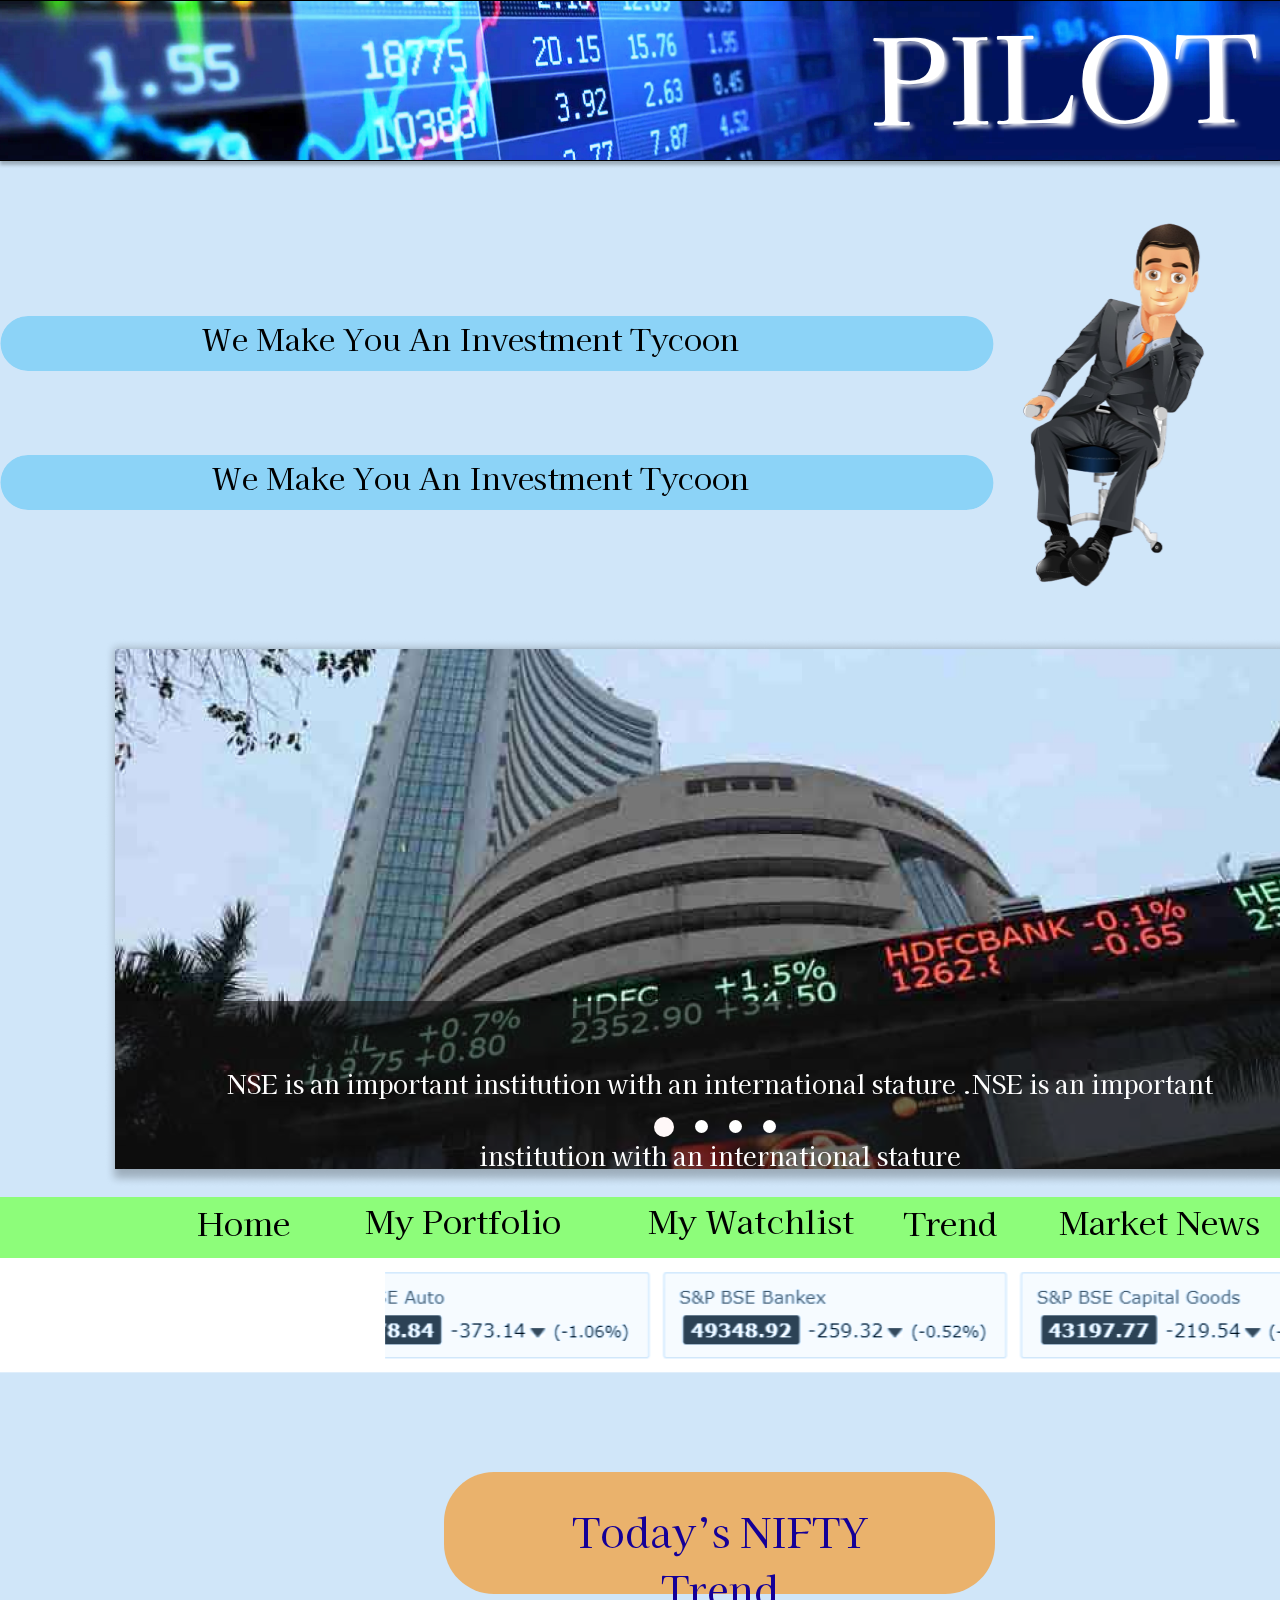
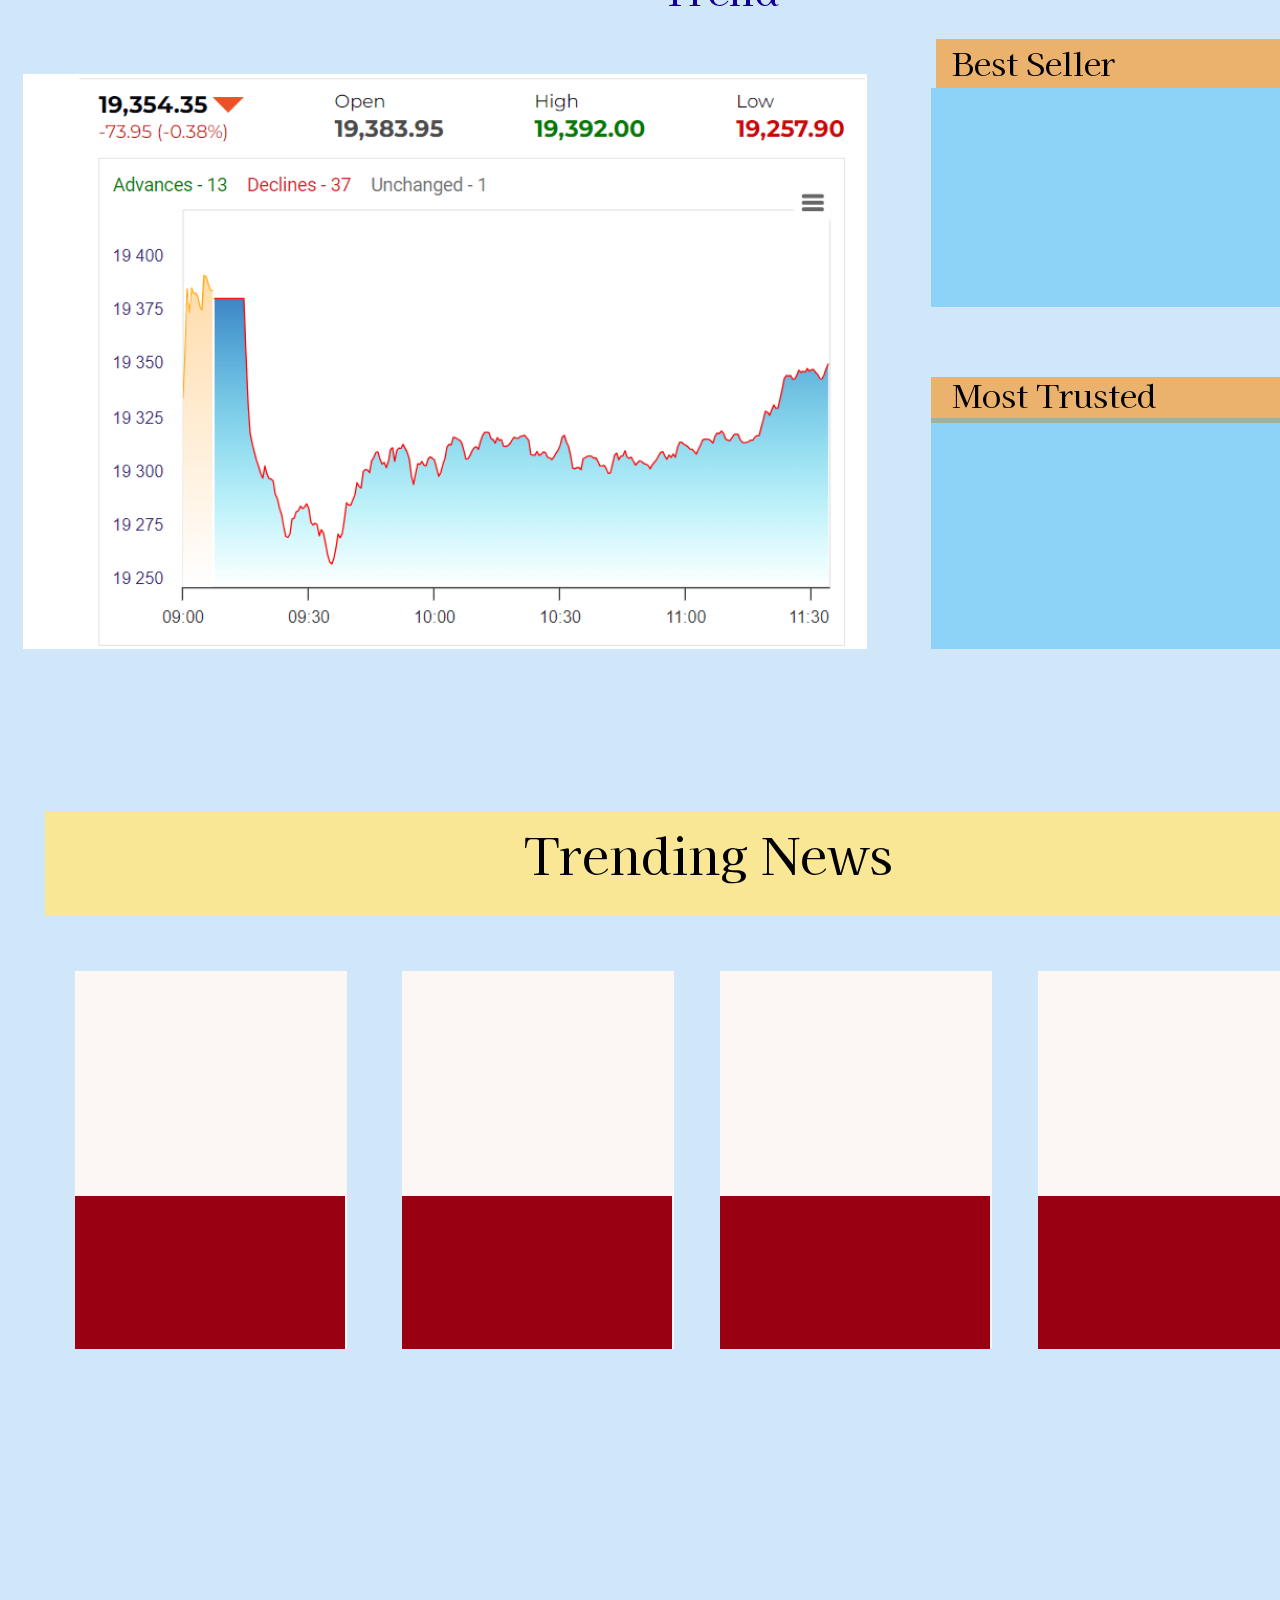
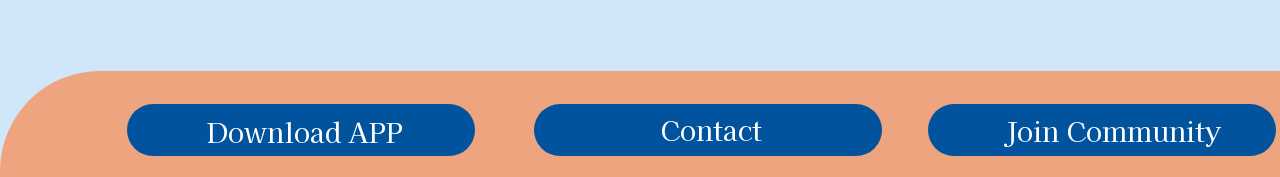
==== commit 8e9b2811: "Updates" ====
--- a/index.html
+++ b/index.html
@@ -1,82 +1 @@
-<!DOCTYPE html>
-<html>
-  <head>
-    <meta charset="utf-8" />
-    <meta name="viewport" content="initial-scale=1, width=device-width" />
-
-    <link rel="stylesheet" href="./global.css" />
-    <link rel="stylesheet" href="./index.css" />
-    <link
-      rel="stylesheet"
-      href="https://fonts.googleapis.com/css2?family=Kaisei Decol:wght@400&display=swap"
-    />
-  </head>
-  <body>
-    <div class="desktop-1">
-      <img class="stcok-1-icon" alt="" src="./public/stcok-1@2x.png" />
-
-      <div class="desktop-1-child"></div>
-      <img class="stock-back-1" alt="" src="./public/stock-back-1@2x.png" />
-
-      <div class="pilot">PILOT</div>
-      <img class="desktop-1-item" alt="" src="./public/rectangle-4.svg" />
-
-      <div class="my-portfolio">My Portfolio</div>
-      <div class="home">Home</div>
-      <div class="market-news">Market News</div>
-      <div class="trend">Trend</div>
-      <div class="my-watchlist">My Watchlist</div>
-      <img class="nifty-1-icon" alt="" src="./public/nifty-1@2x.png" />
-
-      <div class="desktop-1-inner"></div>
-      <div class="todays-nifty-trend">Today’s NIFTY Trend</div>
-      <div class="rectangle-div"></div>
-      <div class="best-seller">Best Seller</div>
-      <div class="desktop-1-child1"></div>
-      <div class="desktop-1-child2"></div>
-      <div class="most-trusted">Most Trusted</div>
-      <div class="desktop-1-child3"></div>
-      <div class="desktop-1-child4"></div>
-      <div class="trending-news">Trending News</div>
-      <div class="desktop-1-child5"></div>
-      <div class="desktop-1-child6"></div>
-      <div class="desktop-1-child7"></div>
-      <div class="desktop-1-child8"></div>
-      <div class="desktop-1-child9"></div>
-      <div class="desktop-1-child10"></div>
-      <div class="download-app">Download APP</div>
-      <div class="contact">Contact</div>
-      <div class="join-community">Join Community</div>
-      <div class="desktop-1-child11"></div>
-      <div class="desktop-1-child12"></div>
-      <div class="desktop-1-child13"></div>
-      <div class="desktop-1-child14"></div>
-      <div class="desktop-1-child15"></div>
-      <div class="desktop-1-child16"></div>
-      <div class="we-make-you">We Make You An Investment Tycoon</div>
-      <img class="nse-1-icon" alt="" src="./public/1644954899-nse-1@2x.png" />
-
-      <div class="desktop-1-child17"></div>
-      <div class="nse-is-an-container">
-        <p class="nse-is">
-          NSE is an important institution with an international stature .NSE is
-          an important
-        </p>
-        <p class="nse-is">institution with an international stature</p>
-      </div>
-      <div class="ellipse-div"></div>
-      <div class="desktop-1-child18"></div>
-      <div class="desktop-1-child19"></div>
-      <div class="desktop-1-child20"></div>
-      <img
-        class="cartoon-character-businesspers-icon"
-        alt=""
-        src="./public/cartooncharacterbusinesspersonhandpaintedcartoonbusinessmansittingonachairremovebgpreview-1@2x.png"
-      />
-
-      <img class="rectangle-icon" alt="" src="./public/rectangle-4.svg" />
-
-      <div class="we-make-you1">We Make You An Investment Tycoon</div>
-    </div>
-  </body>
-</html>
+<!DOCTYPE html><html><head><meta charset="utf-8"><meta name="viewport" content="initial-scale=1, width=device-width"><link rel="stylesheet" href="index.329a01f4.css"><link rel="stylesheet" href="index.7ec50197.css"><link rel="stylesheet" href="https://fonts.googleapis.com/css2?family=Kaisei Decol:wght@400&display=swap"></head><body> <div class="desktop-1"> <img class="stcok-1-icon" alt src="stcok-1@2x.50e95a3f.png"> <div class="desktop-1-child"></div> <img class="stock-back-1" alt src="stock-back-1@2x.206b1843.png"> <div class="pilot">PILOT</div> <img class="desktop-1-item" alt src="rectangle-4.983bebee.svg"> <div class="my-portfolio">My Portfolio</div> <div class="home">Home</div> <div class="market-news">Market News</div> <div class="trend">Trend</div> <div class="my-watchlist">My Watchlist</div> <img class="nifty-1-icon" alt src="nifty-1@2x.0ef84a8c.png"> <div class="desktop-1-inner"></div> <div class="todays-nifty-trend">Today’s NIFTY Trend</div> <div class="rectangle-div"></div> <div class="best-seller">Best Seller</div> <div class="desktop-1-child1"></div> <div class="desktop-1-child2"></div> <div class="most-trusted">Most Trusted</div> <div class="desktop-1-child3"></div> <div class="desktop-1-child4"></div> <div class="trending-news">Trending News</div> <div class="desktop-1-child5"></div> <div class="desktop-1-child6"></div> <div class="desktop-1-child7"></div> <div class="desktop-1-child8"></div> <div class="desktop-1-child9"></div> <div class="desktop-1-child10"></div> <div class="download-app">Download APP</div> <div class="contact">Contact</div> <div class="join-community">Join Community</div> <div class="desktop-1-child11"></div> <div class="desktop-1-child12"></div> <div class="desktop-1-child13"></div> <div class="desktop-1-child14"></div> <div class="desktop-1-child15"></div> <div class="desktop-1-child16"></div> <div class="we-make-you">We Make You An Investment Tycoon</div> <img class="nse-1-icon" alt src="1644954899-nse-1@2x.c759e658.png"> <div class="desktop-1-child17"></div> <div class="nse-is-an-container"> <p class="nse-is"> NSE is an important institution with an international stature .NSE is an important </p> <p class="nse-is">institution with an international stature</p> </div> <div class="ellipse-div"></div> <div class="desktop-1-child18"></div> <div class="desktop-1-child19"></div> <div class="desktop-1-child20"></div> <img class="cartoon-character-businesspers-icon" alt src="cartooncharacterbusinesspersonhandpaintedcartoonbusinessmansittingonachairremovebgpreview-1@2x.1b0692f4.png"> <img class="rectangle-icon" alt src="rectangle-4.983bebee.svg"> <div class="we-make-you1">We Make You An Investment Tycoon</div> </div> </body></html>--- a/index.329a01f4.css
+++ b/index.329a01f4.css
@@ -0,0 +1,2 @@
+body{margin:0;line-height:normal}:root{--font-kaisei-decol:"Kaisei Decol";--font-size-11xl:30px;--font-size-8xl:27px;--font-size-13xl:32px;--color-black:#000;--color-white:#fff;--news-box:#fcf6f5;--news-title-box:#901;--bottom-panel:#00539c;--foot-box:#eea47f;--aqua:#26b6f466;--safron:#f9931aa1;--blue-color:#6a39f8;--br-181xl:200px;--br-31xl:50px;--br-81xl:100px}
+/*# sourceMappingURL=index.329a01f4.css.map */
--- a/index.7ec50197.css
+++ b/index.7ec50197.css
@@ -0,0 +1,2 @@
+.stcok-1-icon{object-fit:cover;mix-blend-mode:luminosity;width:2234px;height:303px;position:absolute;top:1151px;left:0}.desktop-1-child{background-color:#8dfd7a;width:1450px;height:61px;position:absolute;top:1197px;left:0}.stock-back-1{object-fit:cover;mix-blend-mode:hard-light;border-radius:0 0 400px;width:1440px;height:169px;position:absolute;top:0;left:0}.pilot{color:var(--color-white);text-shadow:3px 3px 4px #fffffff0;transform-origin:0 0;width:495.32px;height:168.85px;font-size:120px;display:inline-block;position:absolute;top:-12.75px;left:815px;transform:rotate(-.49deg)}.desktop-1-item{border-radius:var(--br-181xl);width:994px;height:55px;position:absolute;top:455px;left:0}.home,.market-news,.my-portfolio,.my-watchlist,.trend{width:231px;height:71px;display:inline-block;position:absolute;top:1197px;left:347px}.home,.market-news,.my-watchlist,.trend{width:188px;top:1199px;left:149px}.market-news,.my-watchlist,.trend{width:213px;top:1198px;left:1053px}.my-watchlist,.trend{width:188px;top:1199px;left:856px}.my-watchlist{width:207px;top:1197px;left:647px}.nifty-1-icon{object-fit:cover;width:844px;height:575px;position:absolute;top:1674px;left:23px}.desktop-1-inner{border-radius:var(--br-31xl);background-color:var(--safron);width:551px;height:122px;position:absolute;top:1472px;left:444px}.todays-nifty-trend{color:#150097;width:422px;height:79px;font-size:40px;display:inline-block;position:absolute;top:1502px;left:509px}.rectangle-div{background-color:var(--safron);width:431px;height:49px;position:absolute;top:1639px;left:936px}.best-seller{text-align:left;width:264px;height:47px;display:inline-block;position:absolute;top:1639px;left:952px}.desktop-1-child1,.desktop-1-child2{background-color:var(--aqua);width:442px;height:219px;position:absolute;top:1688px;left:931px}.desktop-1-child2{background-color:var(--safron);width:441px;height:46px;top:1977px}.most-trusted{text-align:left;width:277px;height:47px;display:inline-block;position:absolute;top:1971px;left:952px}.desktop-1-child3{background-color:var(--aqua);width:434px;height:231px;position:absolute;top:2018px;left:931px}.desktop-1-child4{background-color:#f9e795;width:1328px;height:105px;position:absolute;top:2411px;left:45px}.trending-news{width:645px;height:75px;font-size:50px;display:inline-block;position:absolute;top:2417px;left:386px}.desktop-1-child5,.desktop-1-child6{background-color:var(--news-box);width:272px;height:378px;position:absolute;top:2571px;left:75px}.desktop-1-child6{background-color:var(--news-title-box);width:270px;height:153px;top:2796px}.desktop-1-child7{border-radius:var(--br-81xl)var(--br-81xl)0 0;background-color:var(--foot-box);width:1431px;height:106px;position:absolute;top:3271px;left:0}.desktop-1-child10,.desktop-1-child8,.desktop-1-child9{border-radius:var(--br-31xl);background-color:var(--bottom-panel);width:348px;height:52px;position:absolute;top:3304px;left:127px}.desktop-1-child10,.desktop-1-child9{left:928px}.desktop-1-child10{left:534px}.contact,.download-app,.join-community{font-size:var(--font-size-8xl);color:var(--color-white);width:298px;height:34px;display:inline-block;position:absolute;top:3312px;left:155px}.contact,.join-community{width:295px;height:36px;top:3310px;left:563px}.join-community{width:285px;height:32px;top:3311px;left:970px}.desktop-1-child11,.desktop-1-child12{background-color:var(--news-box);width:272px;height:378px;position:absolute;top:2571px;left:402px}.desktop-1-child12{background-color:var(--news-title-box);width:270px;height:153px;top:2796px}.desktop-1-child13,.desktop-1-child14{background-color:var(--news-box);width:272px;height:378px;position:absolute;top:2571px;left:720px}.desktop-1-child14{background-color:var(--news-title-box);width:270px;height:153px;top:2796px}.desktop-1-child15,.desktop-1-child16{background-color:var(--news-box);width:272px;height:378px;position:absolute;top:2571px;left:1038px}.desktop-1-child16{background-color:var(--news-title-box);width:270px;height:153px;top:2796px}.we-make-you{font-size:var(--font-size-11xl);width:1136px;height:194px;display:inline-block;position:absolute;top:455px;left:-88px}.nse-1-icon{object-fit:cover;width:1257px;height:550px;position:absolute;top:638px;left:104px}.desktop-1-child17{background-color:#121111a1;width:1227px;height:168px;position:absolute;top:1001px;left:115px}.nse-is{margin:0}.nse-is-an-container{color:var(--color-white);white-space:pre-wrap;width:1223px;height:98px;font-size:25px;display:inline-block;position:absolute;top:1029px;left:108px}.ellipse-div{background-color:#fff8f8;border-radius:50%;width:20px;height:20px;position:absolute;top:1117px;left:654px}.desktop-1-child18,.desktop-1-child19,.desktop-1-child20{background-color:var(--color-white);border-radius:50%;width:13px;height:13px;position:absolute;top:1120px;left:763px}.desktop-1-child19,.desktop-1-child20{left:695px}.desktop-1-child20{left:729px}.cartoon-character-businesspers-icon{object-fit:cover;width:191px;height:368px;position:absolute;top:221px;left:1018px}.rectangle-icon{border-radius:var(--br-181xl);width:994px;height:55px;position:absolute;top:316px;left:0}.we-make-you1{font-size:var(--font-size-11xl);width:1136px;height:194px;display:inline-block;position:absolute;top:316px;left:-98px}.desktop-1{text-align:center;font-size:var(--font-size-13xl);color:var(--color-black);font-family:var(--font-kaisei-decol);background-color:#d0e6f9;width:100%;height:3377px;position:relative;overflow:hidden}
+/*# sourceMappingURL=index.7ec50197.css.map */
